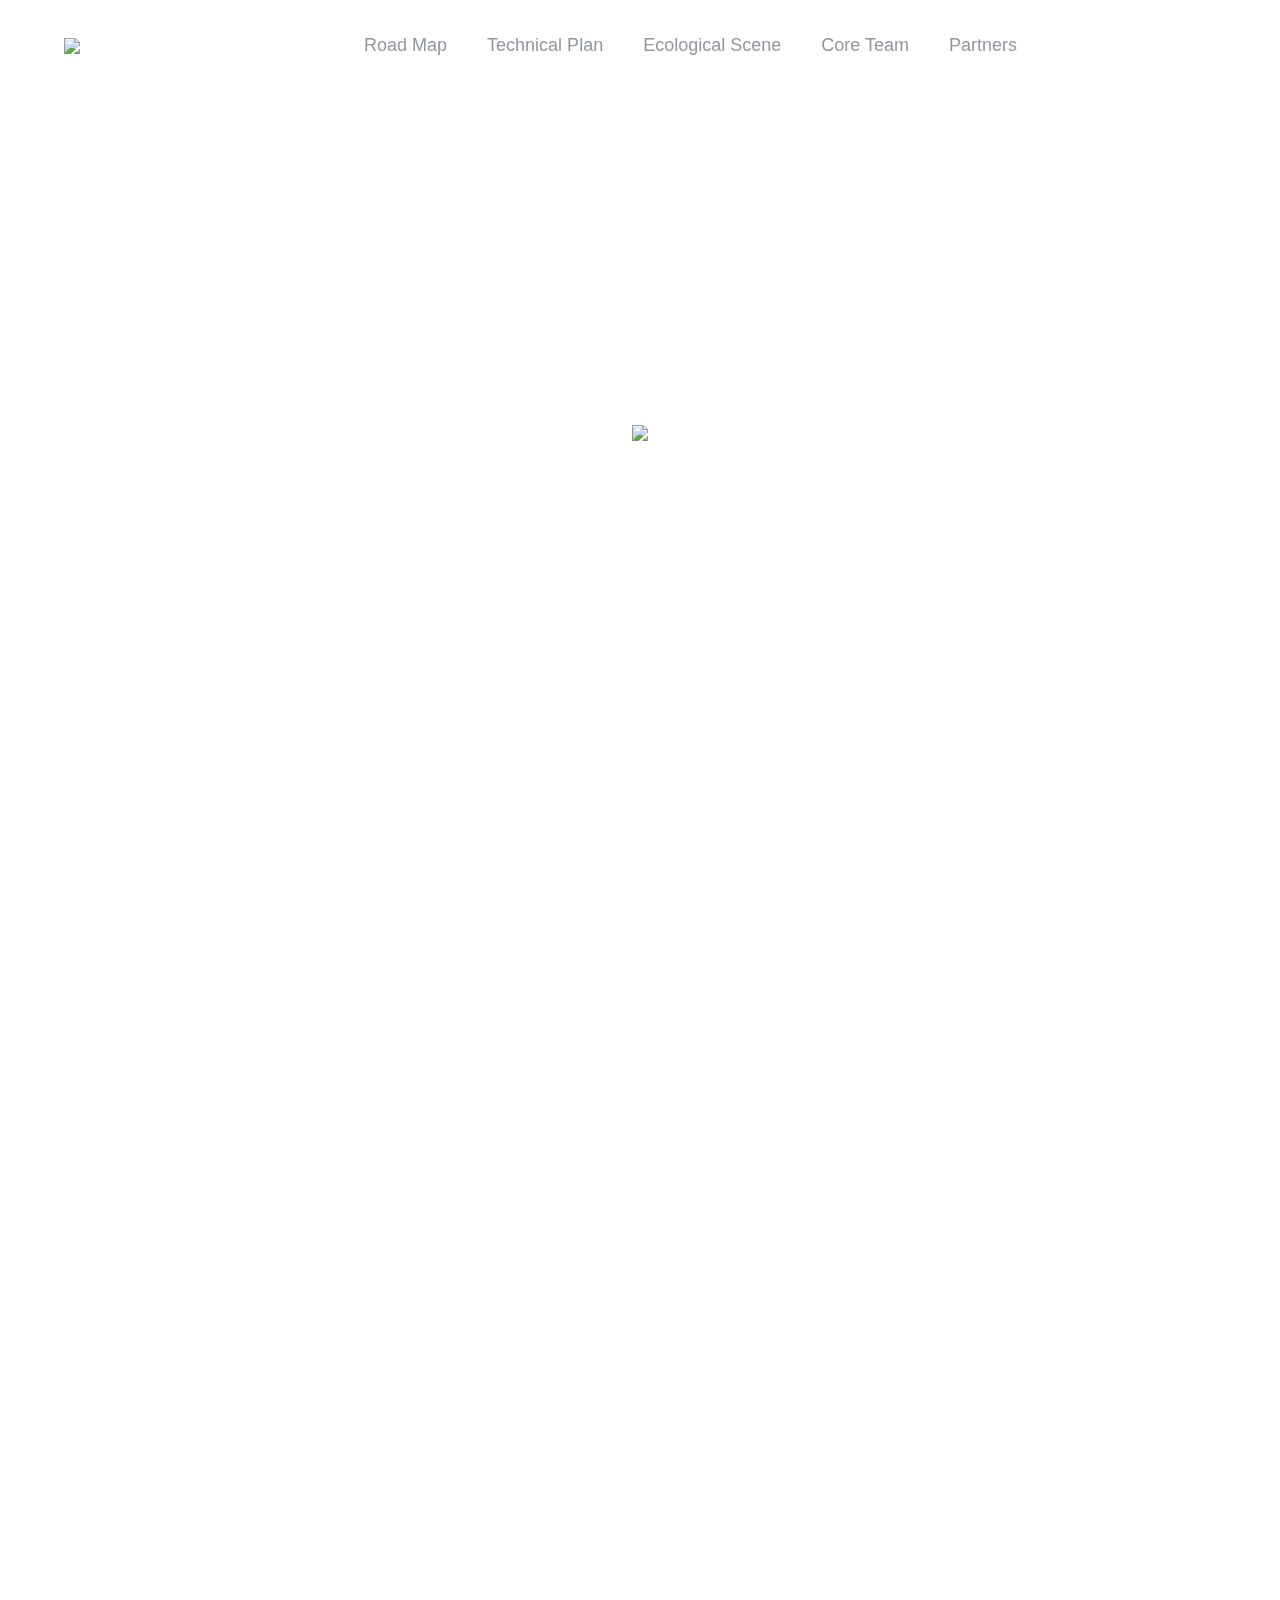
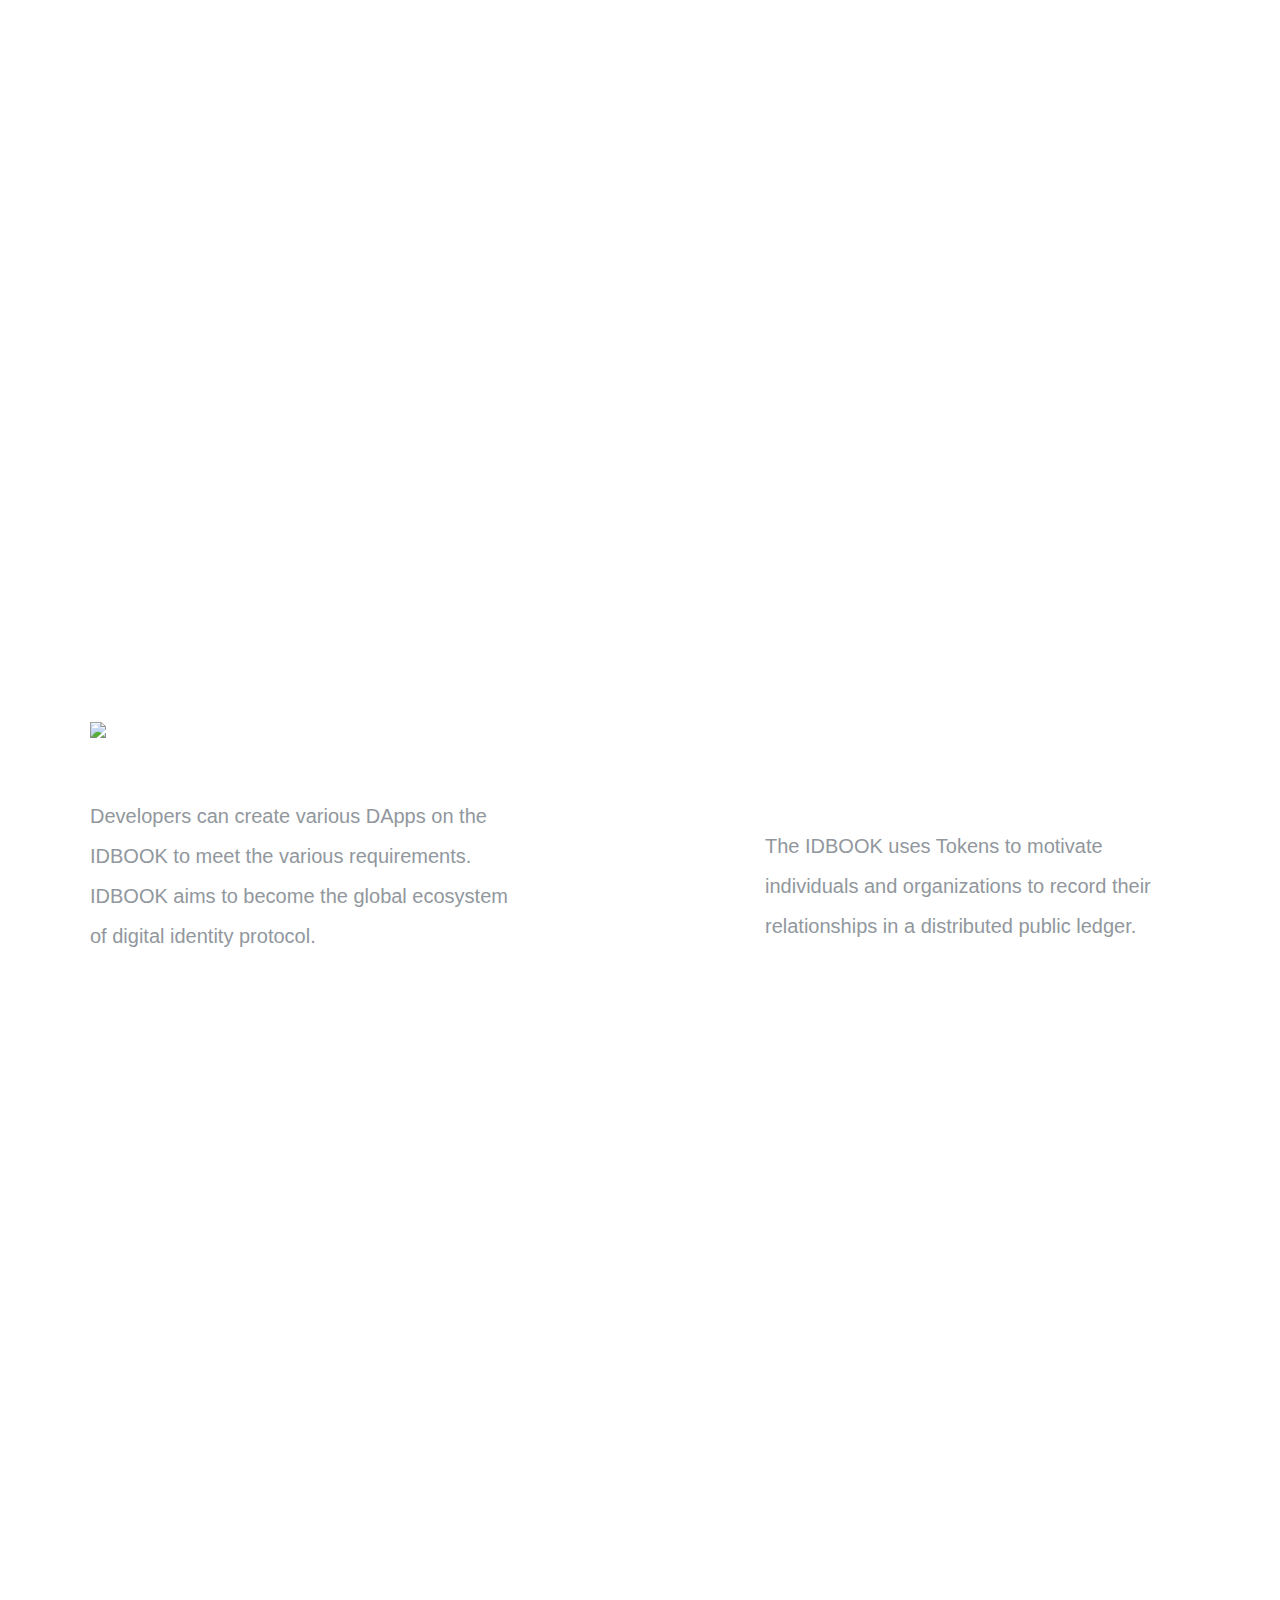
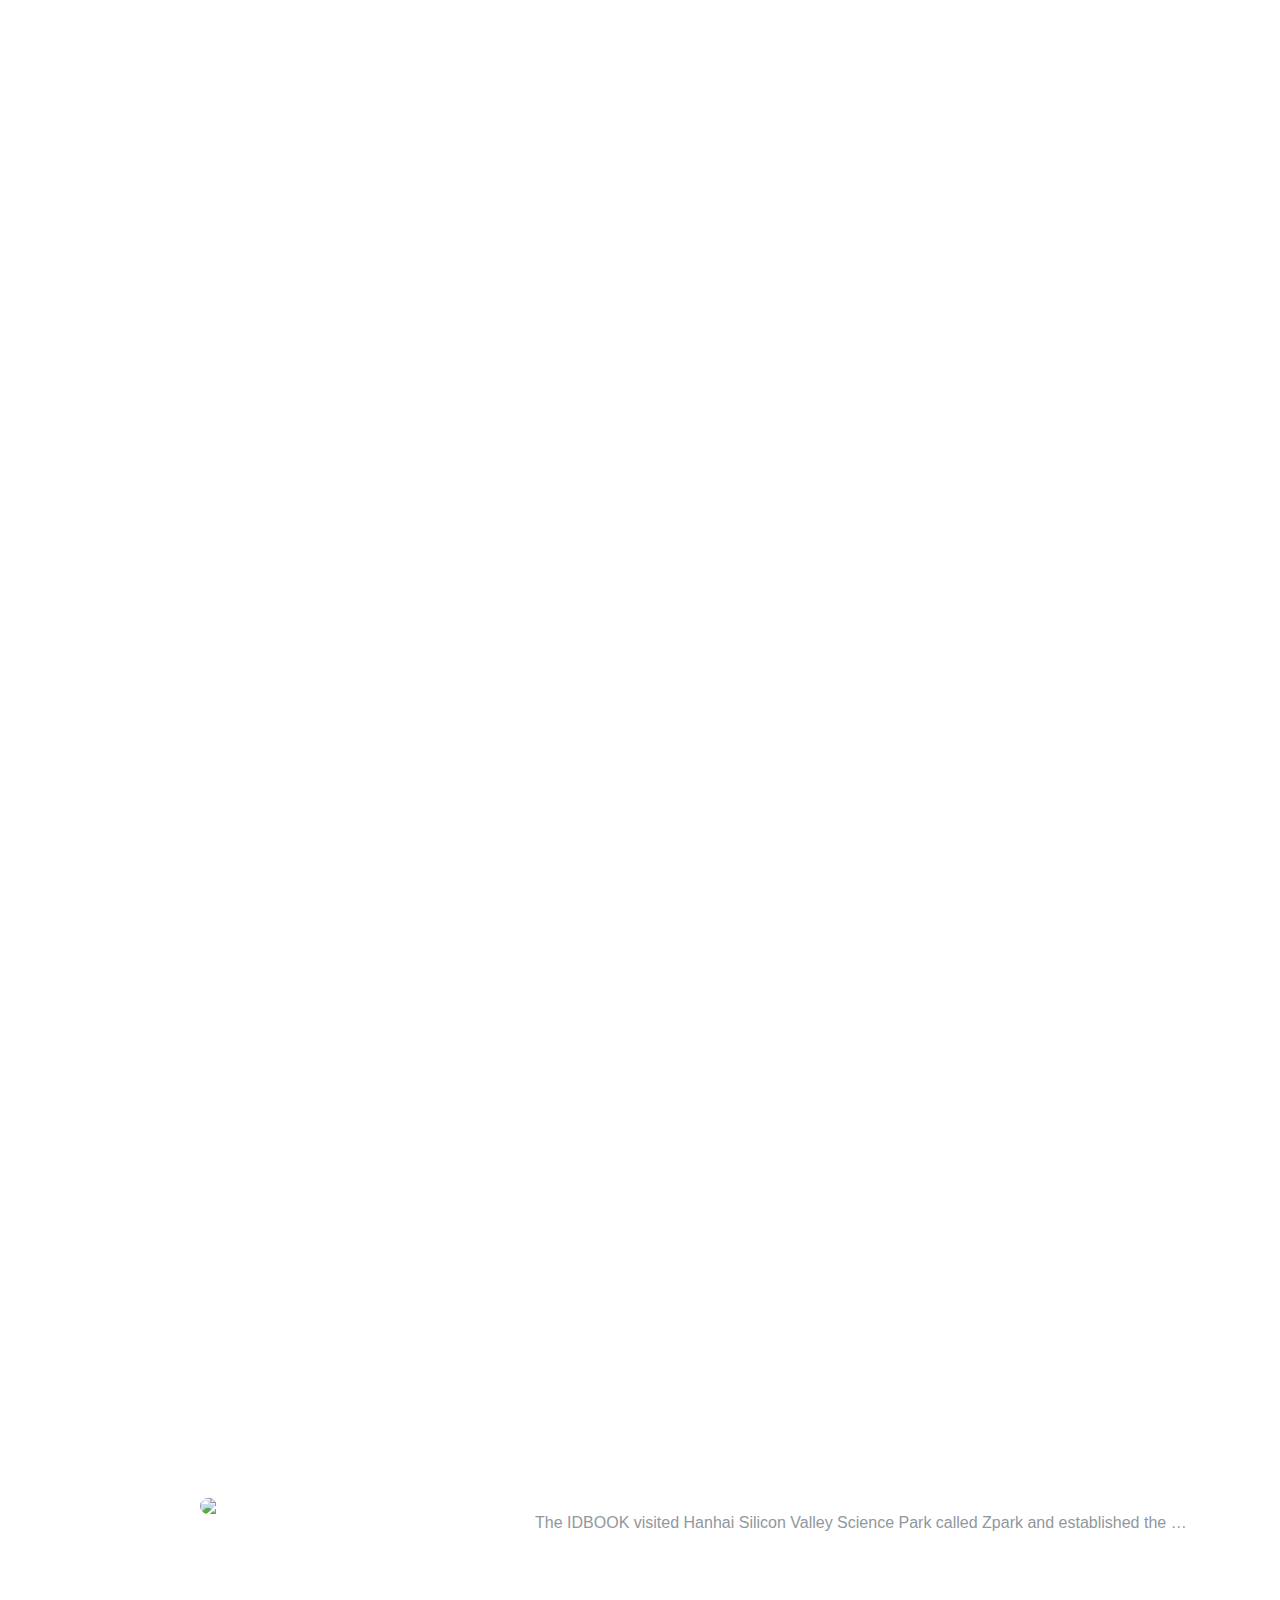
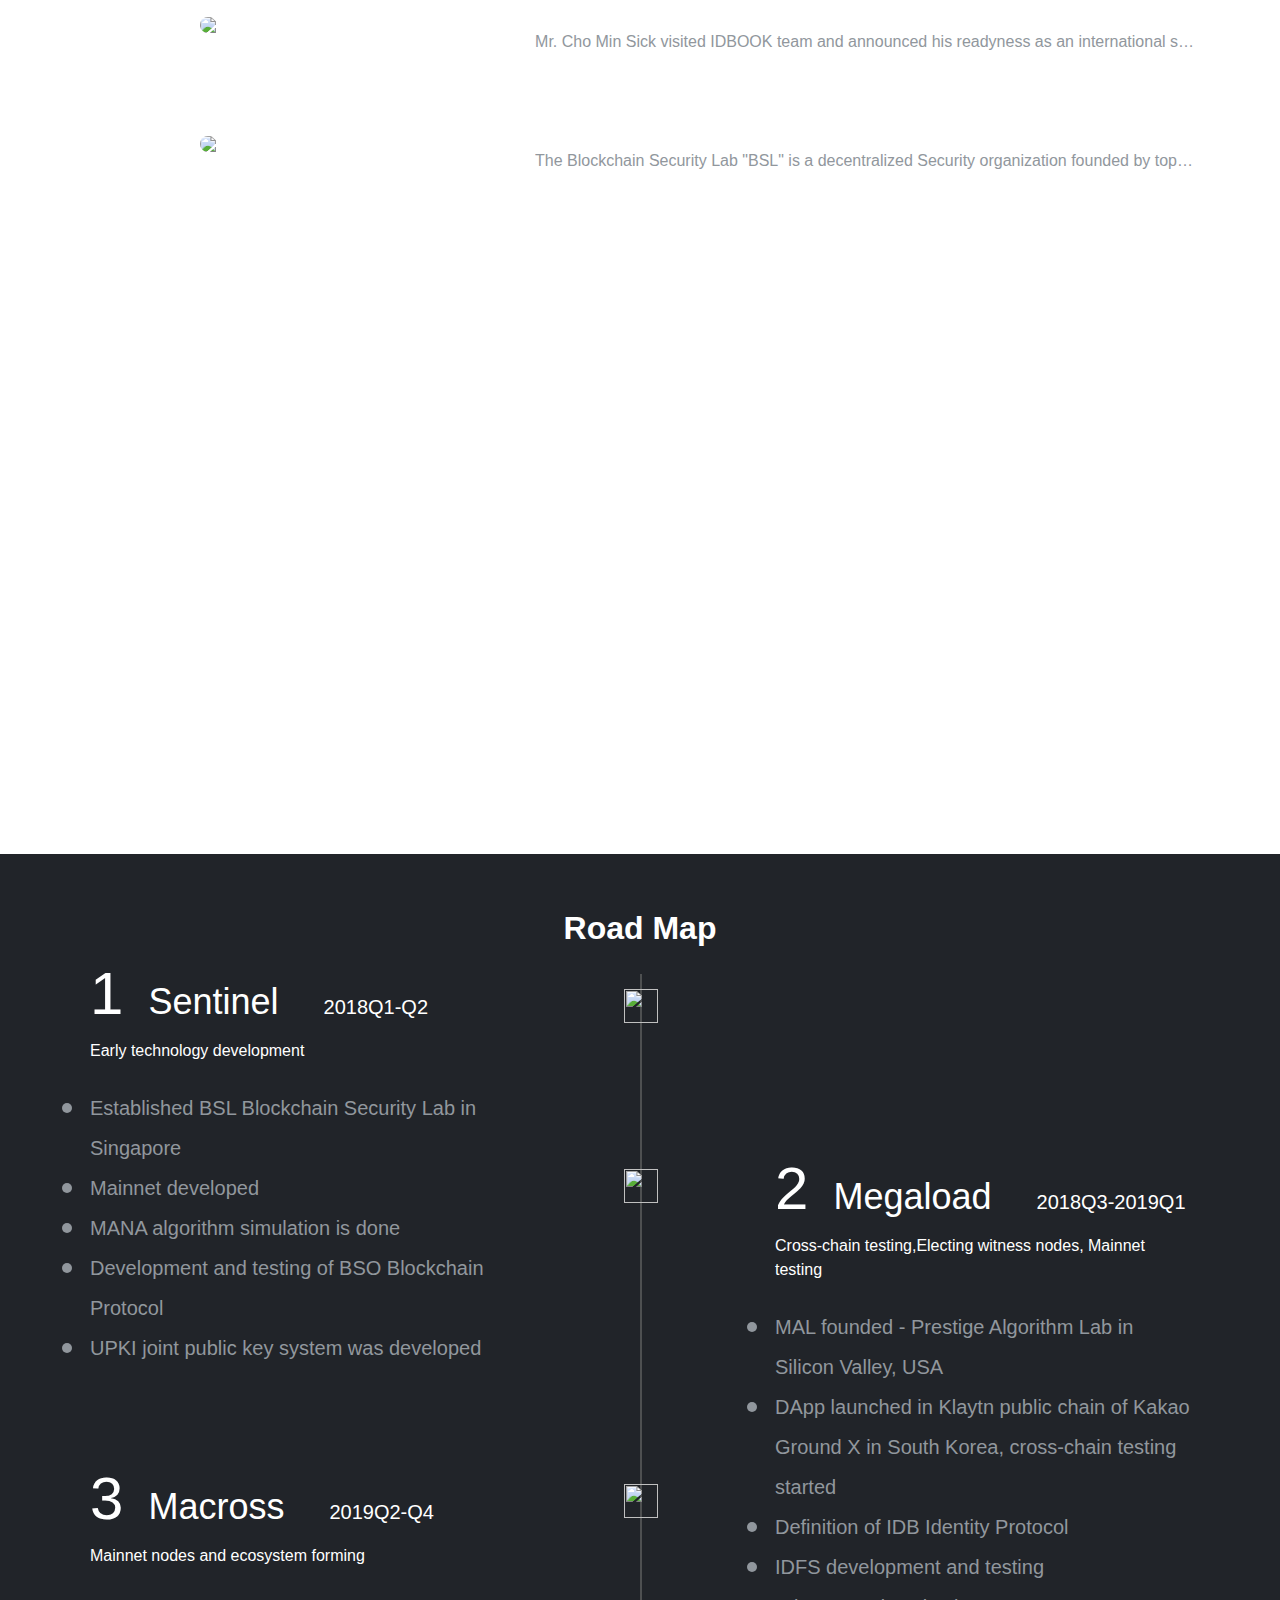
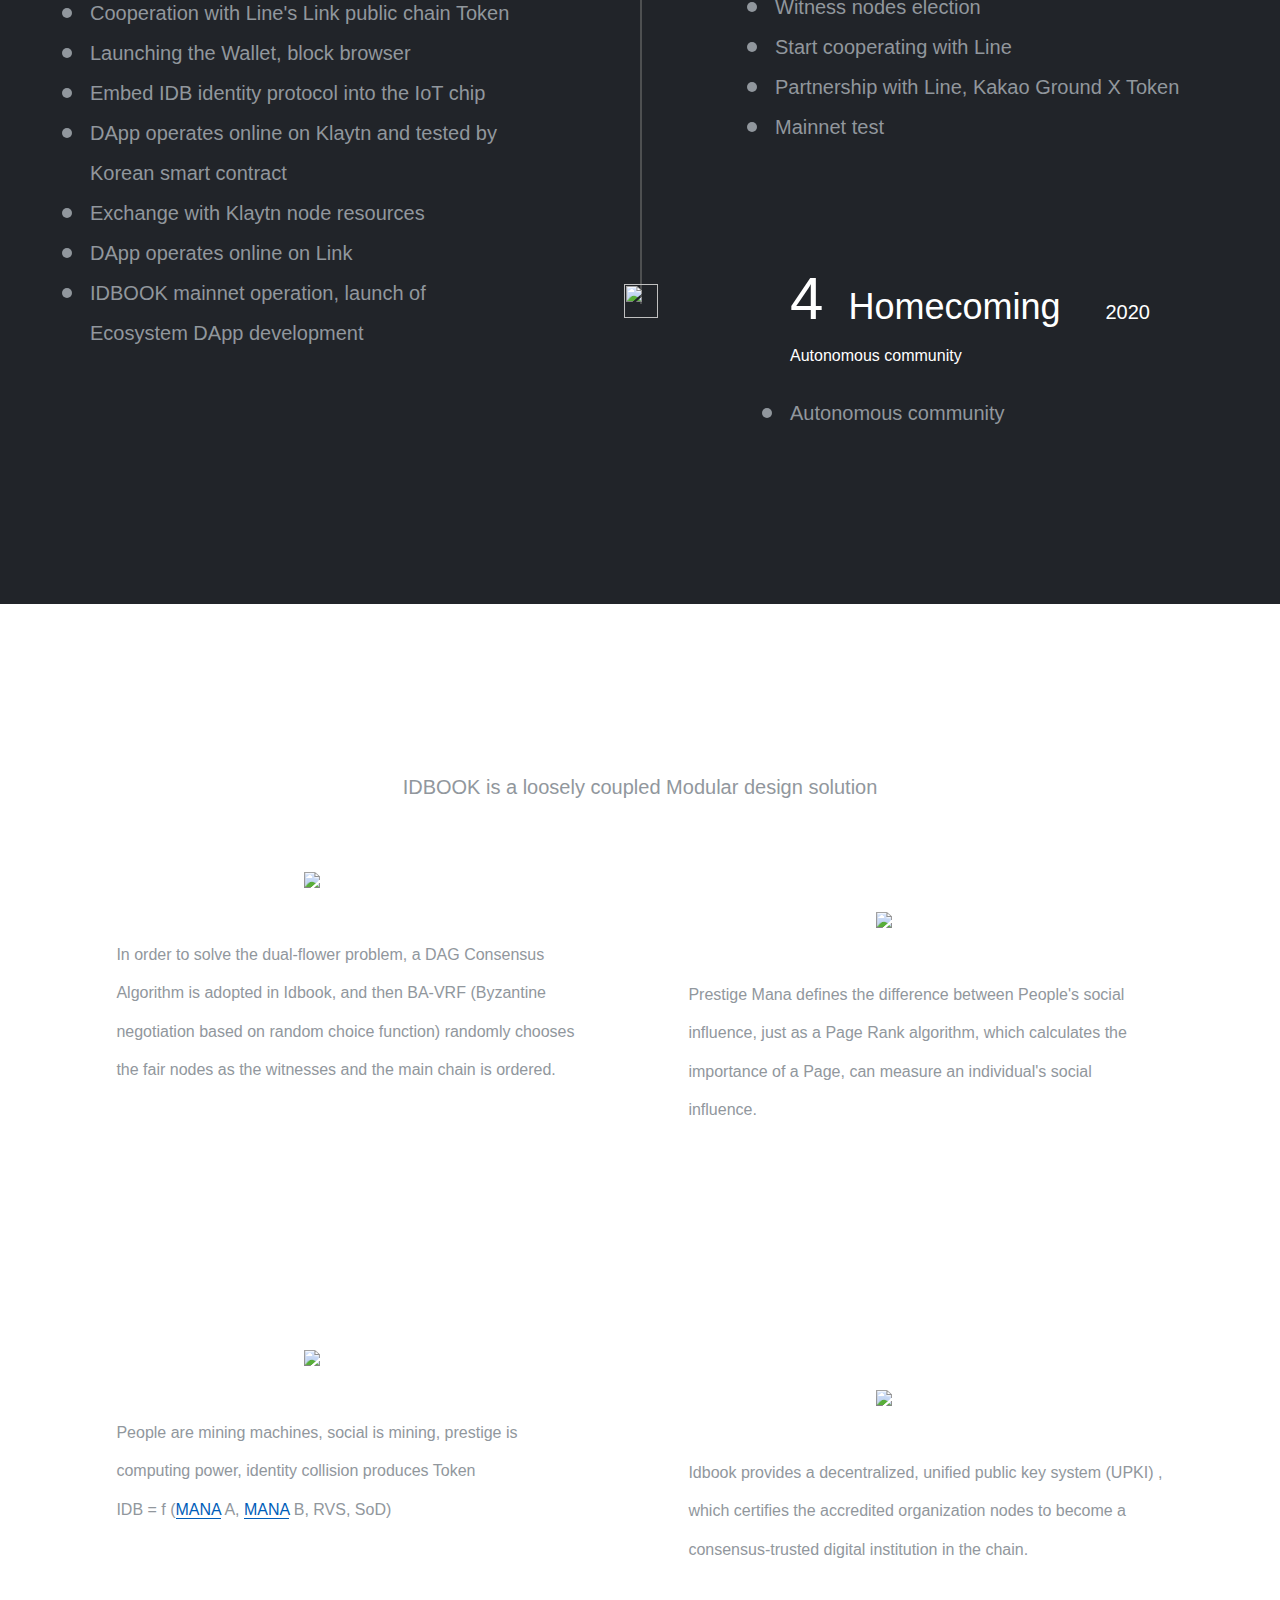
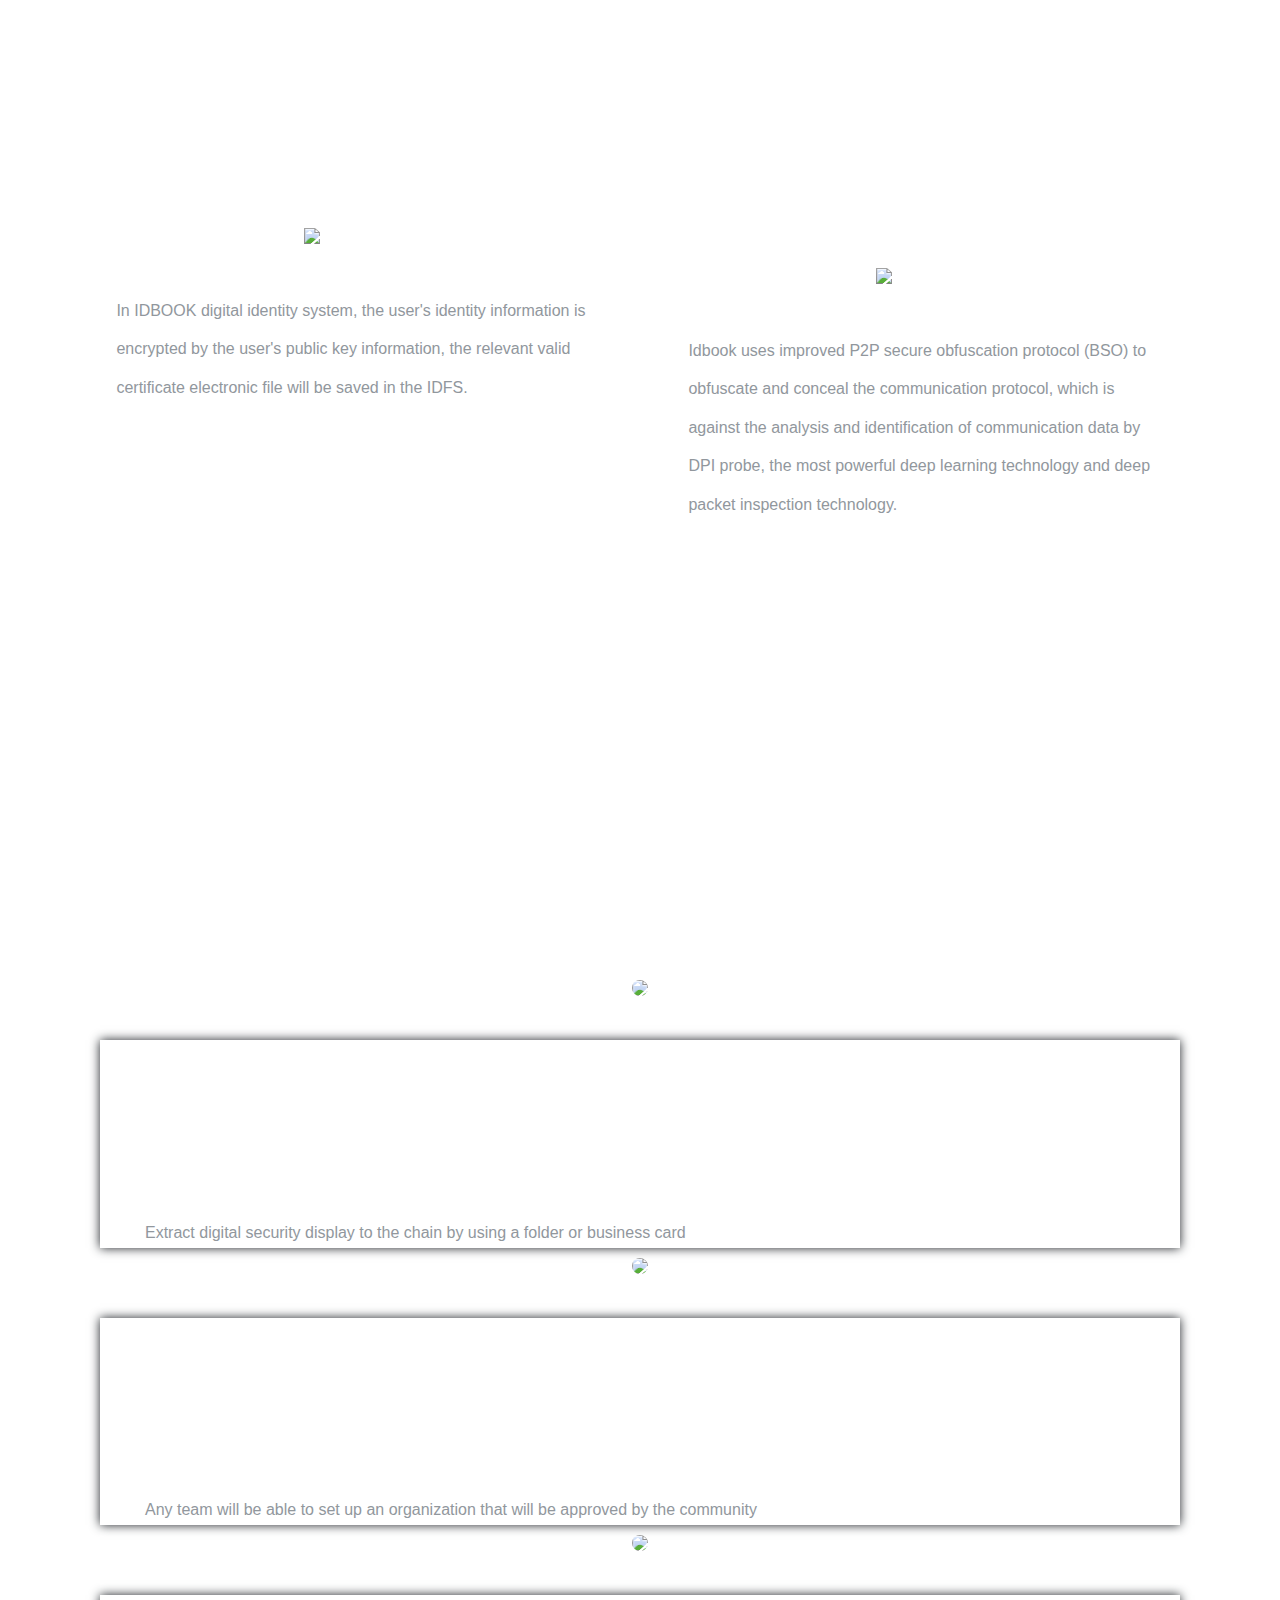
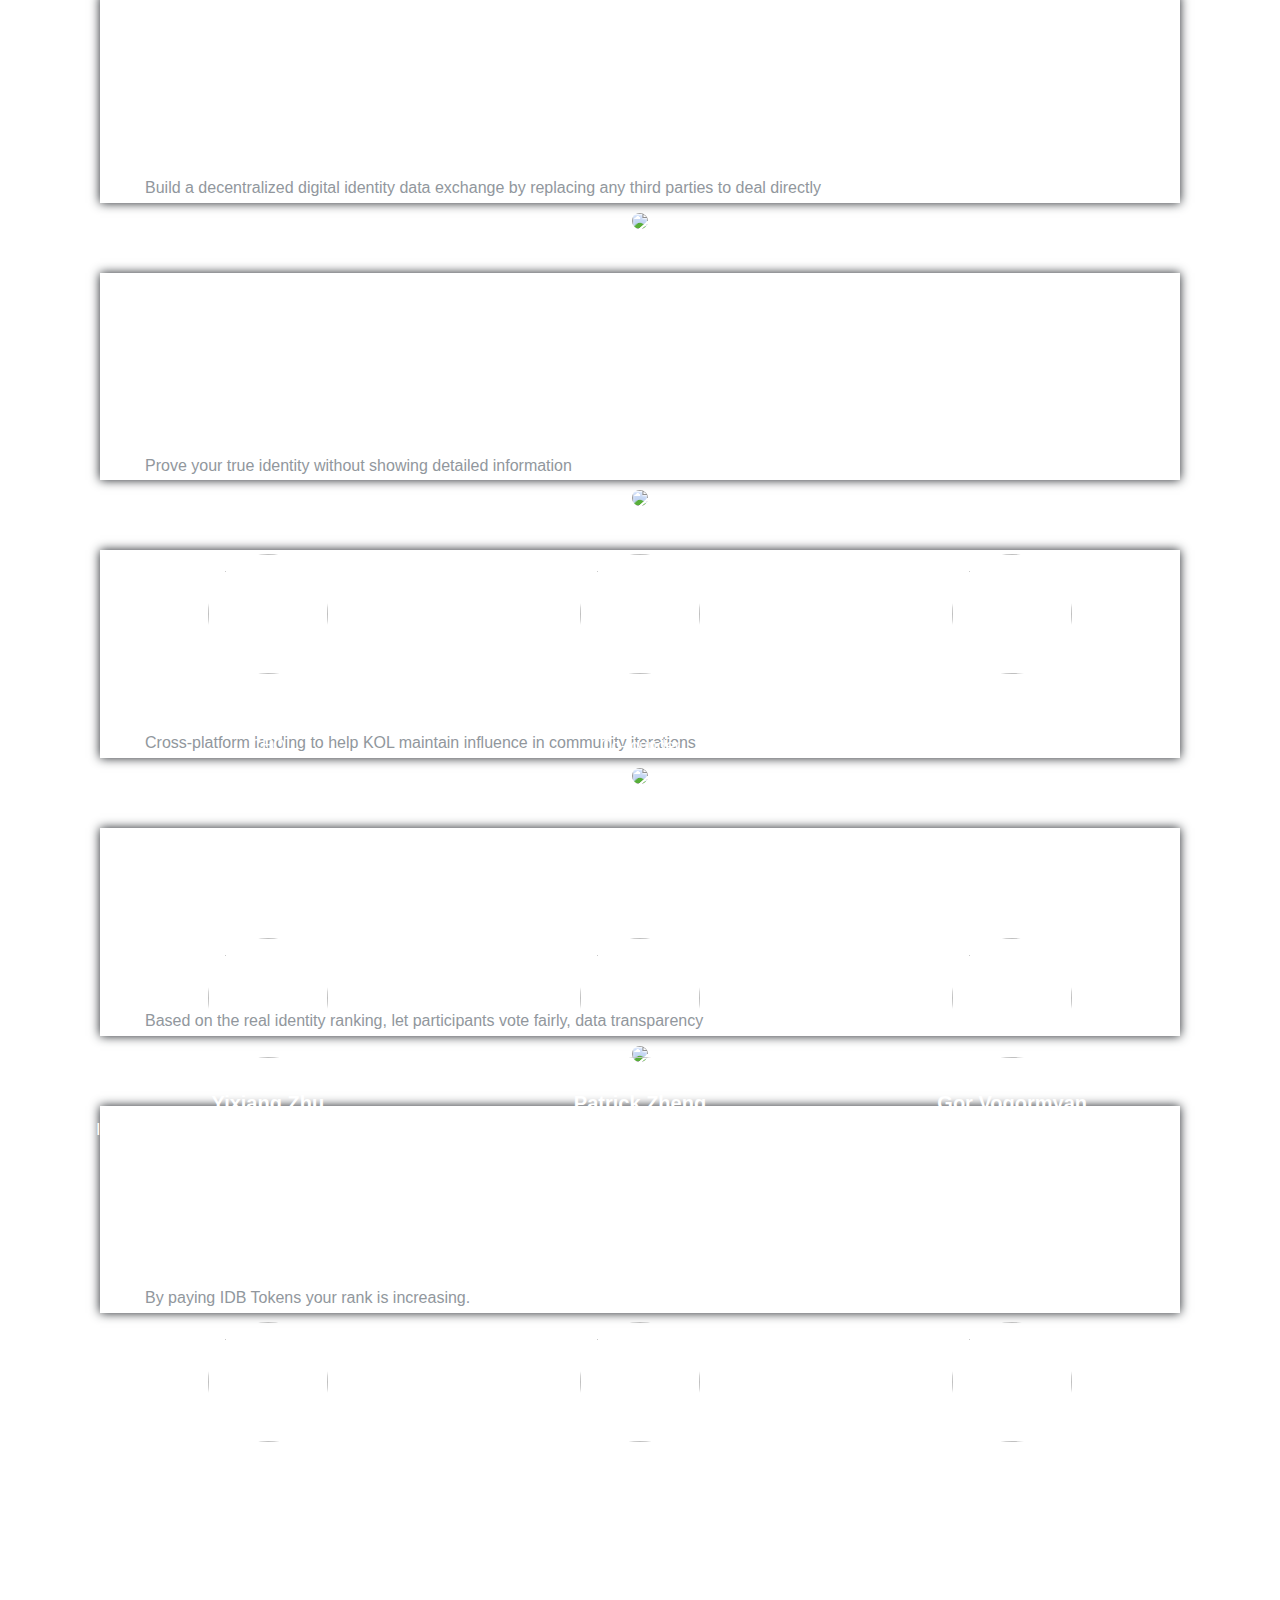
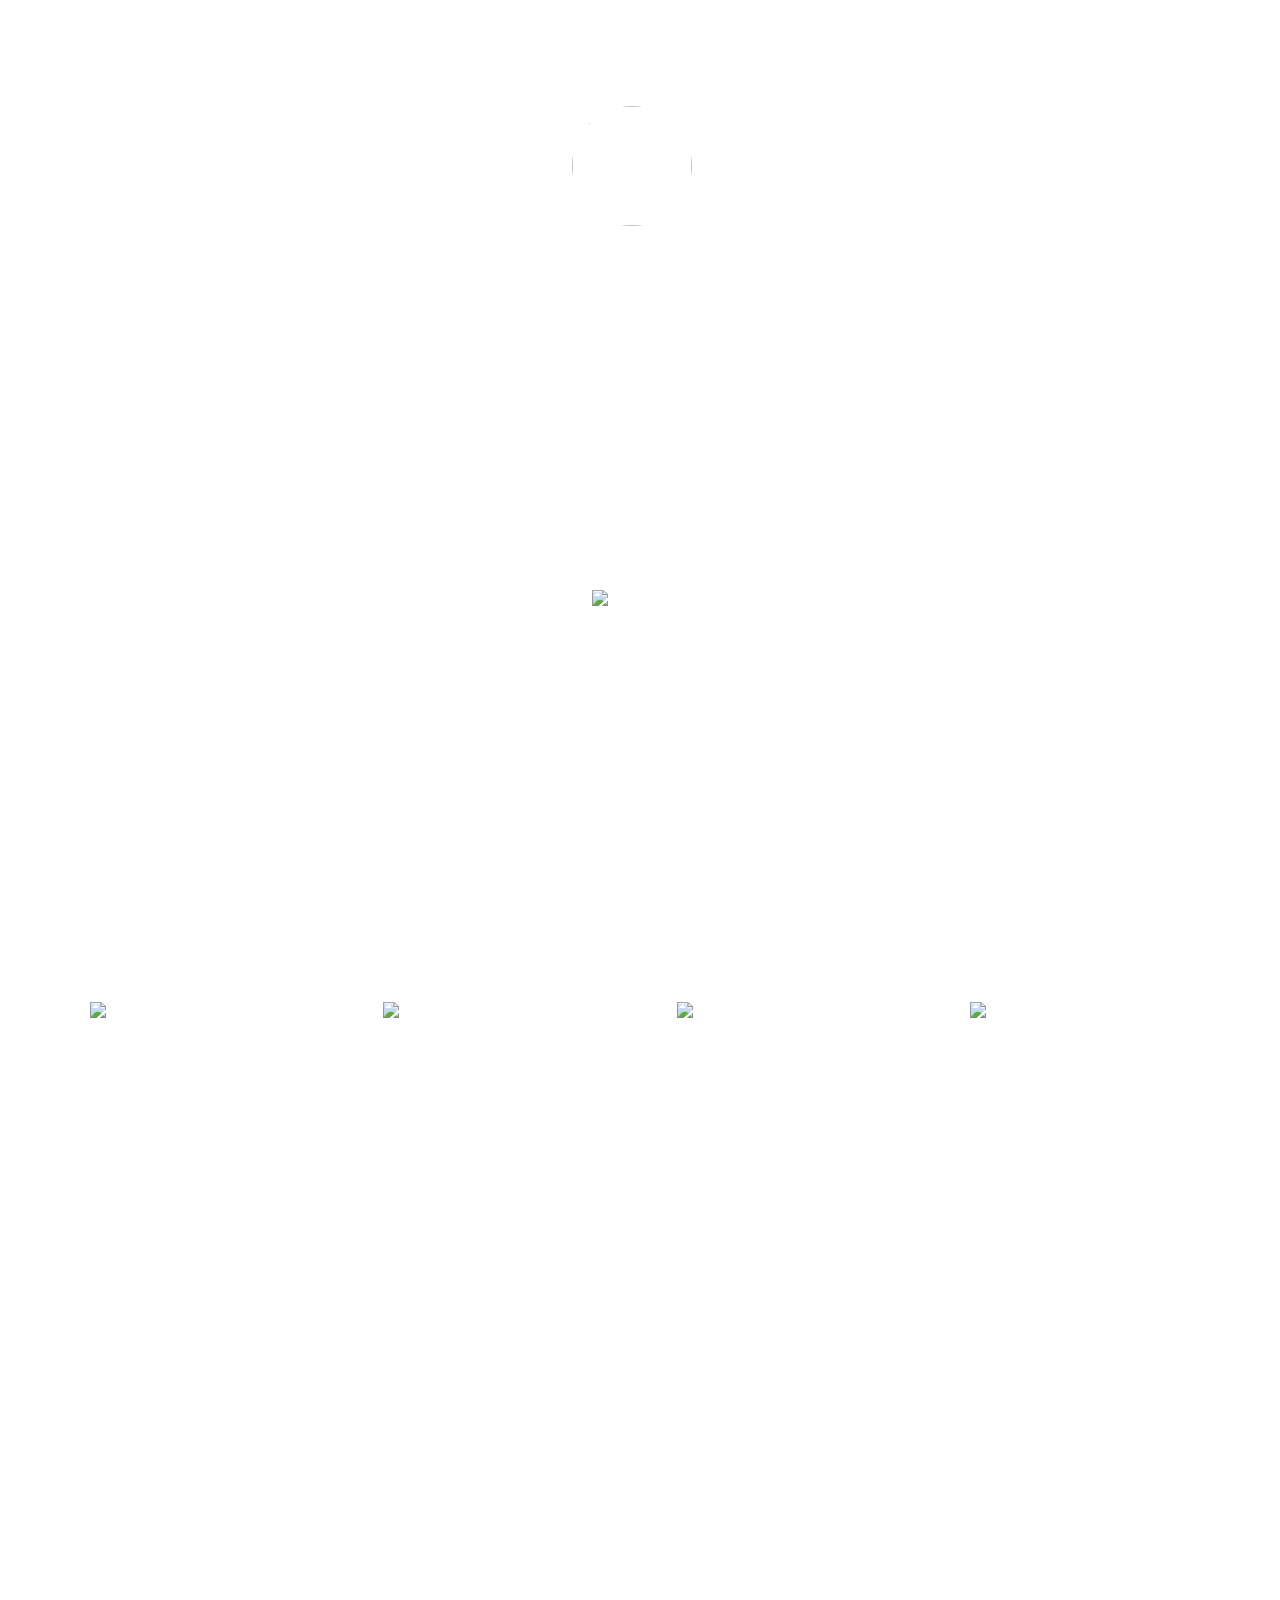
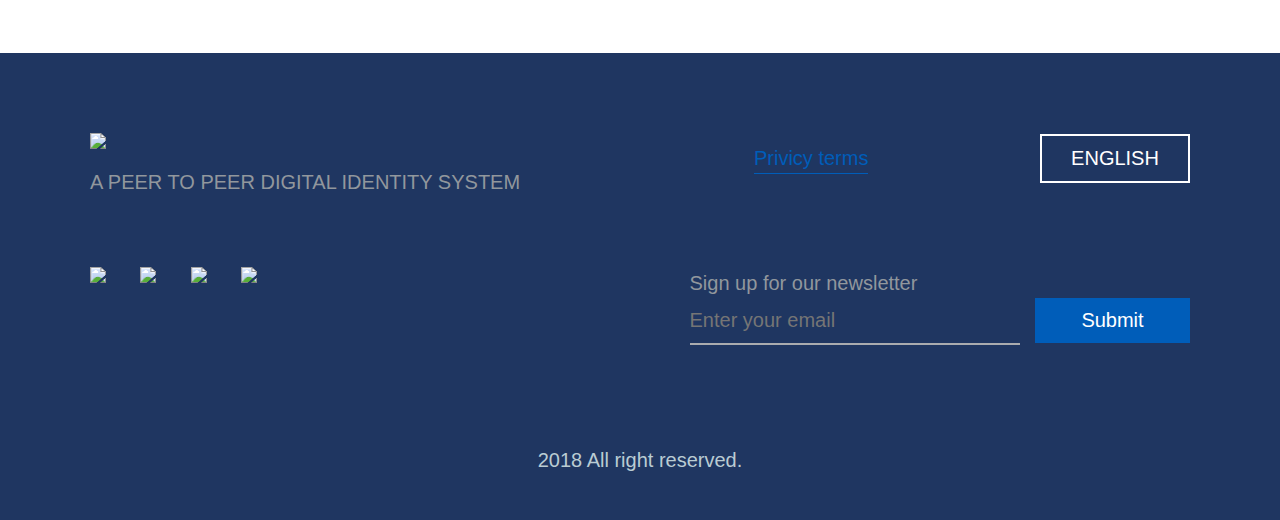
==== PC/index.html @ 4f600a09 "新版中文" ====
<!DOCTYPE html>
<html>
  <head>
    <meta http-equiv="Content-Type" content="text/html; charset=UTF-8" />
    <meta http-equiv="X-UA-Compatible" content="IE=Edge,Chrome=1" />
    <!-- QQ强制竖屏 -->
    <meta name="format-detection" content="telphone=no" />
    <meta name="format-detection" content="email=no" />
    <meta http-equiv="Expires" content="0" />
    <meta http-equiv="Pragma" content="no-cache" />
    <meta http-equiv="Cache-control" content="no-cache" />
    <meta http-equiv="Cache" content="no-cache" />
    <title>IDBOOK</title>
    <link rel="stylesheet" type="text/css" href="./css/swiper.css">
    <link rel="stylesheet" type="text/css" href="./css/animate.css">
    <link rel="stylesheet" type="text/css" href="./css/main.css">
  </head>
<body>
    <header class="header clearfix">
        <h1 class="logo">
            <img src="./img/header/logo.png">
        </h1>
        <nav class="nav">
            <ul>
                <li class="active"><a href="javascript:;" data-page="page2">IDBOOK</a></li>
                <li><a href="javascript:;" data-page="page6"><span class="English">Road Map</span><span class="Chinese">路线图</span></a></li>
                <li><a href="javascript:;" data-page="page7"><span class="English">Technical Plan</span><span class="Chinese">技术方案</span></a></li>
                <li><a href="javascript:;" data-page="page8"><span class="English">Ecological Scene</span><span class="Chinese">生态场景</span></a></li>
                <li><a href="javascript:;" data-page="page9"><span class="English">Core Team</span><span class="Chinese">核心团队</span></a></li>
                <li><a href="javascript:;" data-page="page10"><span class="English">Partners</span><span class="Chinese">合作伙伴</span></a></li>
            </ul>
        </nav>
        <a href="javascript:;" class="sign"><span class="English">language</span><span class="Chinese">语言</span><i class="sign-icon"></i></a>
    </header>

    <article class="article">
        <section class="page1">
            <div class="container">
                <div class="content">
                    <h3 class="tt">
                        <img src="./img/page1/tt.png">
                    </h3>
                    <p class="desc"><span class="English">A Peer-to-Peer Digital Identity System</span><span class="Chinese">一个点对点的数字身份系统</span></p>
                    <div class="btn-box">
                        <a href=""><span class="English">White Paper</span><span class="Chinese">白皮书</span></a>
                        <a href="">Telegram</a>
                    </div>
                </div>
            </div>
        </section>
        <section class="page2" id="page2">
            <div class="container">
                <div class="content">
                    <p class="txt"><span class="English">“A global decentralized ledger of personal identity</span><span class="Chinese">一个全球范围内的分布式身份总账本</span></p>
                    <div class="play-btn play-anim js-anim" data-url="http://vedio.yunmfang.com/idbook.mp4"></div>
                </div>
            </div>
        </section>
        <section class="page3">
            <div class="container">
                <div class="content clearfix">
                    <div class="item">
                        <div class="item-img wow fadeIn">
                            <img src="./img/page3/article1.png">
                        </div>
                        <div class="info wow fadeIn">
                            <p><span class="English">Developers can create various DApps on the IDBOOK to meet the various requirements. IDBOOK aims to become the global ecosystem of digital identity protocol.</span><span class="Chinese">开发者可以在 IDBOOK 上创建各种 Dapp 来满足不同场景的使用需求。IDBOOK 致力于成为全球通用的基础数字身份协议。</span></p>
                        </div>
                    </div>
                    <div class="item wow fadeIn" data-wow-delay=".3s">
                        <div class="info">
                            <h3><span class="English">What is IDBOOK?</span><span class="Chinese">IDBOOK 是什么</span></h3>
                            <p><span class="English">The IDBOOK uses Tokens to motivate individuals and organizations to record  their relationships in a distributed public ledger. </span><span class="Chinese">IDBOOK 使用通证 Token 激励个人和组织，将个体与个体，以及个体与组织的关系，记录在分布式的公共账本上。</span></p>
                        </div>
                    </div>
                </div>
            </div>
        </section>
        <section class="page4">
            <div class="container">
                <div class="content">
                    <h3 class="tt"><span class="English">Use</span><span class="Chinese">愿景</span></h3>
                    <div class="list">
                        <div class="item item1" data-3194="opacity:0;transform:translateX(-100px);" data-3294="opacity:1;transform:translateX(0px);">
                            <p><span class="English">Users identity data will permanently be stored on IDBOOK.</span><span class="Chinese">身份记录永不磨灭</span></p>
                        </div>
                        <div class="item item2" data-3344="opacity:0;transform:translateX(-100px);" data-3444="opacity:1;transform:translateX(0px);">
                            <p><span class="English">Identity will be recorded by consensus.</span><span class="Chinese">身份共识上链</span></p>
                        </div>
                    </div>
                    <div class="list">
                        <div class="item item3" data-3374="opacity:0;transform:translateX(-100px);" data-3474="opacity:1;transform:translateX(0px);">
                            <p><span class="English">Supports Cross-border usage of identity data.</span><span class="Chinese">支持跨国使用</span></p>
                        </div>
                        <div class="item item4" data-3454="opacity:0;transform:translateX(-100px);" data-3554="opacity:1;transform:translateX(0px);">
                            <p><span class="English">Available for all businesses and services<br/>that require identities.</span><span class="Chinese">所有需要真实身份的服务都可以在链上直接搭建</span></p>
                        </div>
                    </div>
                </div>
            </div>
        </section>
        <section class="page5" id="page5">
            <div class="container">
                <div class="content">
                    <h3 class="tt"><span class="English">News</span><span class="Chinese">最新动态</span></h3>
                    <div class="news-list">
                        <div class="item">
                            <p class="time">
                                <span>9/</span>
                                <span class="day">30</span>
                            </p>
                            <div class="item-img">
                                <img src="./img/page5/new1.png">    
                            </div>
                            <div class="info" data-4000="opacity:0;transform:translateX(100px);" data-4250="opacity:1;transform:translateX(0px);">
                                 <h3><span class="English">IDBOOK OPENS PRESTIGE ALGORITHM LAB IN SILICON VALLEY</span><span class="Chinese">在硅谷开设威望算法实验室</span></h3>
                                 <p><span class="English">The IDBOOK visited Hanhai Silicon Valley Science Park called Zpark and established the MAL Lab, the prestigious Algorithm Lab. Mal Lab will be an important part of the IDBOOK open source community and will be responsible for researching and testing of IDBOOK Prestige Algorithms.
								 </span><span class="Chinese">IDBOOK 团队进驻瀚海硅谷科技园 ZPark ，同时宣布成立威望算法实验室 MAL（MANA Algorithm Lab）。MAL 实验室将成为 IDBOOK 开源社区的重要组成部分，承担 IDBOOK 威望算法的研发测试工作。</span></p>
                            </div>
                        </div>
                        <div class="item">
                            <p class="time">
                                <span>7/</span>
                                <span class="day">10</span>
                            </p>
                            <div class="item-img">
                                <img src="./img/page5/new2.png">    
                            </div>
                            <div class="info" data-4258="opacity:0;transform:translateX(100px);" data-4358="opacity:1;transform:translateX(0px);">
                                 <h3><span class="English">Mr. Cho from Kakao Talk (Korea) became an Angel investor and strategic advisor of IDBOOK</span><span class="Chinese">韩国 Kakao 天使投资人出任 IDBOOK 战略顾问</span></h3>
                                 <p><span class="English">Mr. Cho Min Sick visited IDBOOK team and announced his readyness as an international strategic advisor to support in establishing IDBOOK nodes in Japan and Korea. Cho Min Sick is an angel investor in Kakao, Korea KPMG Co-founder. He is currently a Chairman of Kakao's Board of Supervisors. He is also an Advisor to Korean Innovation and Growth Division of the Ministry of Planning and Finance and is responsible for the Korean government's blockchain policy advisory.
								 </span><span class="Chinese">Cho Min Sick 先生到访 IDBOOK 团队，宣布出任国际战略顾问，助益 IDBOOK 日本、韩国节点的建设。Cho Min Sick 是 Kakao 天使投资人，韩国 KPMG Co-founder。现任 Kakao 社外理事和监事会主席，韩国企划财政部革新成长本部顾问委员，负责韩国政府的区块链政策咨询。</span></p>
                            </div>
                        </div>
                        <div class="item">
                            <p class="time">
                                <span>4/</span>
                                <span class="day">19</span>
                            </p>
                            <div class="item-img">
                                <img src="./img/page5/new3.png">    
                            </div>
                            <div class="info" data-4348="opacity:0;transform:translateX(100px);" data-4448="opacity:1;transform:translateX(0px);">
                                 <h3><span class="English">The BSL (Blockchain Security Lab) was established in Singapore</span><span class="Chinese">区块链安全实验室在新加坡成立</span></h3>
                                 <p><span class="English">The Blockchain Security Lab "BSL" is a decentralized Security organization founded by top hackers, cryptographers, software architects, communication engineers and economists. Members are from Singapore, The United States, Canada, Mainland China, Hong Kong, Russia and the United Kingdom. They do not work for any state institutions, Bank exchanges or hedge funds, or other third parties.
								 </span><span class="Chinese">Blockchain Security Lab “BSL” 是由一流的黑客，密码学专家，软件架构师，通讯工程师和经济学家建立的去中心化安全机构，成员来自新加坡、美国、加拿大、中国大陆、香港、俄罗斯和英国，不服务于任何国家机构、银行交易所或对冲基金，或其它第三方主体。</span></p>
                            </div>
                        </div>
                    </div>
                </div>
            </div>
        </section>
        <section class="page6" id="page6">
            <div class="container">
				<img src="./img/page6/spot.png" class="spot1">
				<img src="./img/page6/spot.png" class="spot2">
				<img src="./img/page6/spot.png" class="spot3">
				<img src="./img/page6/spot.png" class="spot4">
                <h3 class="tt" data-5637="transform:translateY(0px)" data-6350="transform:translateY(920px)"><span class="English">Road Map</span><span class="Chinese">路线图</span></h3>
                <div class="road-itme1 list">
                    <h3>
                        <span class="num">1</span>
                        <span class="txt">Sentinel</span>
                        <span class="time">2018Q1-Q2</span>
                    </h3>
                    <h5><span class="English">Early technology development</span><span class="Chinese">早期技术开发</span></h5>
                    <ul>
                        <li><span class="English">Established BSL Blockchain Security Lab in Singapore</span><span class="Chinese">在新加坡成立 BSL 区块链安全实验室</span></li>
                        <li><span class="English">Mainnet developed</span><span class="Chinese">启动主网开发</span></li>
                        <li><span class="English">MANA algorithm simulation is done</span><span class="Chinese">MANA 算法建模</span></li>
                        <li><span class="English">Development and testing of BSO Blockchain Protocol</span><span class="Chinese">BSO 协议开发和测试</span></li>
                        <li><span class="English">UPKI joint public key system was developed</span><span class="Chinese">UPKI 联合公钥体系开发</span></li>
                    </ul>
                </div>
                <div class="road-itme2 list">
                    <h3>
                        <span class="num">2</span>
                        <span class="txt">Megaload</span>
                        <span class="time">2018Q3-2019Q1</span>
                    </h3>
                    <h5><span class="English">Cross-chain testing,Electing witness nodes, Mainnet testing</span><span class="Chinese">跨链测试，启动见证节点，主网测试</span></h5>
                    <ul>
                        <li><span class="English">MAL founded - Prestige Algorithm Lab in Silicon Valley, USA</span><span class="Chinese">在美国硅谷成立 MAL 威望算法实验室</span></li>
                        <li><span class="English">DApp launched in Klaytn public chain of Kakao Ground X in South Korea, cross-chain testing started</span><span class="Chinese">在韩国 Kakao Ground X 的 Klaytn 公链移植 DApp，开始跨链测试</span></li>
                        <li><span class="English">Definition of IDB Identity Protocol</span><span class="Chinese">定义 IDB 身份协议</span></li>
                        <li><span class="English">IDFS development and testing</span><span class="Chinese">IDFS 开发和测试</span></li>
                        <li><span class="English">Witness nodes election</span><span class="Chinese">启动见证节点</span></li>
                        <li><span class="English">Start cooperating with Line</span><span class="Chinese">启动与 Line 的对接</span></li>
                        <li><span class="English">Partnership with Line, Kakao Ground X Token</span><span class="Chinese">跟 Kakao Ground X 互换 Token</span></li>
                        <li><span class="English">Mainnet test </span><span class="Chinese">主网测试</span></li>
                    </ul>
                </div>
                <div class="road-itme3 list">
                    <h3>
                        <span class="num">3</span>
                        <span class="txt">Macross</span>
                        <span class="time">2019Q2-Q4</span>
                    </h3>
                    <h5><span class="English">Mainnet nodes and ecosystem forming</span><span class="Chinese">主网节点规模成型，生态启动</span></h5>
                    <ul>
                        <li><span class="English">Cooperation with Line's Link public chain Token</span><span class="Chinese">跟 Line 的 Link 公链互换 Token</span></li>
                        <li><span class="English">Launching the Wallet, block browser </span><span class="Chinese">公布钱包、区块浏览器</span></li>
                        <li><span class="English">Embed IDB identity protocol into the IoT chip</span><span class="Chinese">往物联网芯片植入 IDB 身份协议</span></li>
                        <li><span class="English">DApp operates online on Klaytn and tested by Korean smart contract </span><span class="Chinese">DApp 在 Klaytn 上线运行，通过韩国智能合约检测</span></li>
                        <li><span class="English">Exchange with Klaytn node resources</span><span class="Chinese">与 Klaytn 节点资源互换</span></li>
                        <li><span class="English">DApp operates online on Link</span><span class="Chinese">DApp 在 Link 上线运行</span></li>
                        <li><span class="English">IDBOOK mainnet operation, launch of Ecosystem DApp development</span><span class="Chinese">IDBOOK 主网运行，启动生态 DApp 开发</span></li>
                    </ul>
                </div>
                <div class="road-itme4 list">
                    <h3>
                        <span class="num">4</span>
                        <span class="txt">Homecoming</span>
                        <span class="time">2020</span>
                    </h3>
                    <h5><span class="English">Autonomous community</span><span class="Chinese">社区自治</span></h5>
                    <ul>
                        <li><span class="English">Autonomous community</span><span class="Chinese">社区实现基本自治</span></li>
                    </ul>
                </div>
            </div>
        </section>
        <section class="page7" id="page7">
            <div class="container">
                <h3><span class="English">Technical Solution</span><span class="Chinese">技术方案</span></h3>
                <h5><span class="English">IDBOOK is a loosely coupled Modular design solution</span><span class="Chinese">IDBOOK 采用松耦合的模块化设计方案</span></h5>
                <div class="list clearfix">
                    <div class="item">
                        <div class="item-icon">
                            <img src="./img/page7/list1.png">
                            <img src="./img/page7/list1_in.png" class="hover-img">
                        </div>
                        <p class="item-tt"><span class="English">DAG + VB-RF</span><span class="Chinese">DAG + VB-RF 双层共识机制</span></p>
                        <div class="desc"><span class="English">In order to solve the dual-flower problem, a DAG Consensus Algorithm is adopted in Idbook, and then BA-VRF (Byzantine negotiation based on random choice function) randomly chooses the fair nodes as the witnesses and the main chain is ordered.
						</span><span class="Chinese">IDBOOK 采用 DAG 共识算法，再通过 BA-VRF (基于随机选择函数的拜占庭协商）随机选择公正节点作为见证人，主链定序，从而解决双花问题。</span></div>
                    </div>
                    <div class="item">
                        <div class="item-icon">
                            <img src="./img/page7/list2.png">
                            <img src="./img/page7/list2_in.png" class="hover-img">
                        </div>
                        <p class="item-tt"><span class="English">Prestige Algorithms</span><span class="Chinese">威望算法</span></p>
                        <div class="desc"><span class="English">Prestige Mana defines the difference between People's social influence, just as a Page Rank algorithm, which calculates the importance of a Page, can measure an individual's social influence.
						</span><span class="Chinese">威望 MANA 定义人与人之间社会影响力的差异，就像计算网页重要性权重的 Page Rank 算法一样，将能度量出一个人的社会影响力。</span></div>
                    </div>
                    <div class="item">
                        <div class="item-icon">
                            <img src="./img/page7/list3.png">
                            <img src="./img/page7/list3_in.png" class="hover-img">
                        </div>
                        <p class="item-tt"><span class="English">The Token release mechanism</span><span class="Chinese">Token 释放机制</span></p>
                        <div class="desc">
                            <p><span class="English">People are mining machines, social is mining, prestige is computing power, identity collision produces Token</span><span class="Chinese">人即矿机，社交即挖矿，威望即算力， 身份碰撞产生 Token</span></p>
                            <p>IDB = f (<span class="show-tag tes">MANA<i class="tag"></i></span> A, <span class="tes">MANA</span> B, RVS, SoD)</p>
                        </div>
                    </div>
                    <div class="item">
                        <div class="item-icon">
                            <img src="./img/page7/list4.png">
                            <img src="./img/page7/list4_in.png" class="hover-img">
                        </div>
                        <p class="item-tt"><span class="English">UPKI joint public key system</span><span class="Chinese">uPKI 联合公钥体系</span></p>
                        <div class="desc"><span class="English">Idbook provides a decentralized, unified public key system (UPKI) , which certifies the accredited organization nodes to become a consensus-trusted digital institution in the chain.
						</span><span class="Chinese">IDBOOK 提供一套去中心 化的联合公钥体系 (uPKI)，由其对具备认证资格的机构节点颁发证书，成为链上获得共识信任的数字机构。</span></div>
                    </div>
                    <div class="item">
                        <div class="item-icon">
                            <img src="./img/page7/list5.png">
                            <img src="./img/page7/list5_in.png" class="hover-img">
                        </div>
                        <p class="item-tt"><span class="English">IDFS Datastore</span><span class="Chinese">IDFS 数据存储</span></p>
                        <div class="desc"><span class="English">In IDBOOK digital identity system, the user's identity information is encrypted by the user's public key information, the relevant valid certificate electronic file will be saved in the IDFS.
						</span><span class="Chinese">在 IDBOOK 数字身份体系里，用户的身份信息被用户的公钥信息加密，相关的有效证明电子文件将被保存到 IDFS 中。</span></div>
                    </div>
                    <div class="item">
                        <div class="item-icon">
                            <img src="./img/page7/list6.png">
                            <img src="./img/page7/list6_in.png" class="hover-img">
                        </div>
                        <p class="item-tt"><span class="English">BSO Communication protocol</span><span class="Chinese">BSO 通讯协议</span></p>
                        <div class="desc"><span class="English">Idbook uses improved P2P secure obfuscation protocol (BSO) to obfuscate and conceal the communication protocol, which is against the analysis and identification of communication data by DPI probe, the most powerful deep learning technology and deep packet inspection technology.
						</span><span class="Chinese">IDBOOK 使用改良版 P2P 安全混淆通讯协议 BSO，将通信协议进行混淆和隐蔽， 足以对抗目前世界上最强大的深度学习技术和深度包检测技术 DPI 探针对通讯数据的分析和识别。</span></div>
                    </div>
                </div>
            </div>
        </section>
        <section class="page8" id="page8">
            <div class="container">
                <h3><span class="English">Ecological Scene</span><span class="Chinese">生态场景</span></h3>
                <div class="banner">
                    <div class="swiper-container" id="sceneBanner">
                        <div class="swiper-wrapper">
                            <div class="swiper-slide">
                                <div class="item-box">
                                    <div class="item-img">
                                        <img src="./img/page8/banner1.png">
                                    </div>
                                    <p class="item-tt"><span class="English">Digital ID / Blockchain Business Card</span><span class="Chinese">数字证件/区块链名片</span></p>
                                    <p class="desc"><span class="English">Extract digital security display to the chain by using a folder or business card</span><span class="Chinese">像使用一个证件夹或者名片一样，提取出链上数字身份安全展示</span></p>
                                </div>
                            </div>
                            <div class="swiper-slide">
                                <div class="item-box">
                                    <div class="item-img">
                                        <img src="./img/page8/banner2.png">
                                    </div>
                                    <p class="item-tt"><span class="English">Registration of Organizations</span><span class="Chinese">机构注册</span></p>
                                    <p class="desc"><span class="English">Any team will be able to set up an organization that will be approved by the community </span><span class="Chinese">任何团队将能设立一个快速被大众所信任的组织</span></p>
                                </div>
                            </div>
                            <div class="swiper-slide">
                                <div class="item-box">
                                    <div class="item-img">
                                        <img src="./img/page8/banner3.png">
                                    </div>
                                    <p class="item-tt"><span class="English">Identity browser</span><span class="Chinese">身份浏览器</span></p>
                                    <p class="desc"><span class="English">Build a decentralized digital identity data exchange by replacing any third parties to deal directly</span><span class="Chinese">搭建去中心化的数字身份数据交易所，去除中间环节直接交易</span></p>
                                </div>
                            </div>
                            <div class="swiper-slide">
                                <div class="item-box">
                                    <div class="item-img">
                                        <img src="./img/page8/banner4.png">
                                    </div>
                                    <p class="item-tt"><span class="English">Identity Verification</span><span class="Chinese">身份验证</span></p>
                                    <p class="desc"><span class="English">Prove your true identity without showing detailed information</span><span class="Chinese">在不展示详细信息的前提下，证明自己的真实身份</span></p>
                                </div>
                            </div>
                            <div class="swiper-slide">
                                <div class="item-box">
                                    <div class="item-img">
                                        <img src="./img/page8/banner5.png">
                                    </div>
                                    <p class="item-tt"><span class="English">Community influence</span><span class="Chinese">社区影响力</span></p>
                                    <p class="desc"><span class="English">Cross-platform landing to help KOL maintain influence in community iterations</span><span class="Chinese">跨平台登陆帮助 KOL 在社区迭代中保持影响力</span></p>
                                </div>
                            </div>
                            <div class="swiper-slide">
                                <div class="item-box">
                                    <div class="item-img">
                                        <img src="./img/page8/banner6.png">
                                    </div>
                                    <p class="item-tt"><span class="English">Voting ranking</span><span class="Chinese">投票排行</span></p>
                                    <p class="desc"><span class="English">Based on the real identity ranking, let participants vote fairly, data transparency</span><span class="Chinese">基于真实身份的排行榜，让参与者公平投票，数据透明</span></p>
                                </div>
                            </div>
                            <div class="swiper-slide">
                                <div class="item-box">
                                    <div class="item-img">
                                        <img src="./img/page8/banner7.png">
                                    </div>
                                    <p class="item-tt"><span class="English">Endorsement of Identity</span><span class="Chinese">身份背书</span></p>
                                    <p class="desc"><span class="English">By paying IDB Tokens your rank is increasing.</span><span class="Chinese">通过支付生态 Token 获得人脉价值提升</span></p>
                                </div>
                            </div>
                        </div>
                    </div>

                    <div class="controller">
                        <!-- 导航按钮 -->
                        <div class="swiper-button-prev1 swiper-button-prev"></div>
                        <!-- 分页器 -->
                        <div class="swiper-pagination1 swiper-pagination"></div>
                        <!-- 导航按钮 -->
                        <div class="swiper-button-next1 swiper-button-next"></div>
                    </div>

                </div>
            </div>
        </section>
        <section class="page9" id="page9">
            <div class="container">
                <h3><span class="English">Core Team</span><span class="Chinese">核心团队</span></h3>
                <div class="list clearfix">
                    <div class="item" title="点击头像查看详细信息" data-9789="transform:translateY(100px);opacity:0;" data-9889="transform:translateY(0px);opacity:1;">
                        <img src="./img/page9/headimg1.png" class="headimg">
                        <div class="item-tt">
                            <p><span class="English">Paul Ma</span><span class="Chinese">马松涛</span></p>
                            <strong>CEO</strong>
                        </div>
                        <div class="btn">
                            <a href="" class="in"></a>   
                            <a href="" class="github"></a> 
                        </div>
						<div class="page9-zz"><p></p></div>
                    </div>
                    <div class="item" title="点击头像查看详细信息" data-9839="transform:translateY(100px);opacity:0;" data-9939="transform:translateY(0px);opacity:1;">
                        <img src="./img/page9/headimg2.png" class="headimg">
                        <div class="item-tt">
                            <p><span class="English">Alex Li</span><span class="Chinese">李子阳</span></p>
                            <strong><span class="English">Co-founder</span><span class="Chinese">联合创始人</span></strong>
                        </div>
                        <div class="btn">
                            <a href="" class="in"></a>   
                            <a href="" class="github"></a> 
                        </div>
						<div class="page9-zz"><p></p></div>
                    </div>
                    <div class="item" data-9889="transform:translateY(100px);opacity:0;" data-9989="transform:translateY(0px);opacity:1;">
                        <img src="./img/page9/headimg3.png" class="headimg">
                        <div class="item-tt">
                            <p><span class="English">Cho Min Sick</span><span class="Chinese">赵敏植</span></p>
                            <strong><span class="English">Angel Investors</span><span class="Chinese">天使投资人</span></strong>
                        </div>
                        <div class="btn">
                            <a href="" class="in"></a>   
                            <a href="" class="github"></a> 
                        </div>
						<div class="page9-zz"><p></p></div>
                    </div>
                    <div class="item" data-10119="transform:translateY(100px);opacity:0;" data-10219="transform:translateY(0px);opacity:1;">
                        <img src="./img/page9/headimg4.png" class="headimg">
                        <div class="item-tt">
                           <p><span class="English">Yixiang Zhu</span><span class="Chinese">朱易翔</span></p>
                            <strong><span class="English">International Strategic Investment Advisor/span><span class="Chinese">安全顾问</span></strong>
                        </div>
                        <div class="btn">
                            <a href="" class="in"></a>   
                            <a href="" class="github"></a> 
                        </div>
						<div class="page9-zz"><p></p></div>
                    </div>
                    <div class="item" data-10169="transform:translateY(100px);opacity:0;" data-10269="transform:translateY(0px);opacity:1;">
                        <img src="./img/page9/headimg5.png" class="headimg">
                        <div class="item-tt">
                            <p><span class="English">Patrick Zheng</span><span class="Chinese">郑佳</span></p>
                            <strong><span class="English">Chief Architect</span><span class="Chinese">首席架构师</span></strong>
                        </div>
                        <div class="btn">
                            <a href="" class="in"></a>   
                            <a href="" class="github"></a> 
                        </div>
						<div class="page9-zz"><p></p></div>
                    </div>
                    <div class="item" data-10219="transform:translateY(100px);opacity:0;" data-10319="transform:translateY(0px);opacity:1;">
                        <img src="./img/page9/headimg6.png" class="headimg">
                        <div class="item-tt">
                            <p><span class="English">Gor Vogormyan</span><span class="Chinese">Gor Vogormyan</span></p>
                            <strong><span class="English">Chief Economist</span><span class="Chinese">首席经济官</span></strong>
                        </div>
                        <div class="btn">
                            <a href="" class="in"></a>   
                            <a href="" class="github"></a> 
                        </div>
						<div class="page9-zz"><p></p></div>
                    </div>
                    <div class="item" data-10449="transform:translateY(100px);opacity:0;" data-10549="transform:translateY(0px);opacity:1;">
                        <img src="./img/page9/headimg7.png" class="headimg">
                        <div class="item-tt">
                            <p><span class="English">shley Li</span><span class="Chinese">李小玲</span></p>
                            <strong><span class="English">Algorithm Scientist</span><span class="Chinese">社交算法科学家</span></strong>
                        </div>
                        <div class="btn">
                            <a href="" class="in"></a>   
                            <a href="" class="github"></a> 
                        </div>
						<div class="page9-zz"><p></p></div>
                    </div>
                    <div class="item" data-10499="transform:translateY(100px);opacity:0;" data-10599="transform:translateY(0px);opacity:1;">
                        <img src="./img/page9/headimg8.png" class="headimg">
                        <div class="item-tt">
                            <p><span class="English">Jangwon Lee</span><span class="Chinese">李章源</span></p>
                            <strong>VC</strong>
                        </div>
                        <div class="btn">
                            <a href="" class="in"></a>   
                            <a href="" class="github"></a> 
                        </div>
						<div class="page9-zz"><p></p></div>
                    </div>
                    <div class="item" data-10549="transform:translateY(100px);opacity:0;" data-10649="transform:translateY(0px);opacity:1;">
                        <img src="./img/page9/headimg9.png" class="headimg">
                        <div class="item-tt">
                            <p><span class="English">Felix Liang</span><span class="Chinese">梁滢峰</span></p>
                            <strong><span class="English">Product Consultant</span><span class="Chinese">研发团队负责人</span></strong>
                        </div>
                        <div class="btn">
                            <a href="" class="in"></a>   
                            <a href="" class="github"></a> 
                        </div>
						<div class="page9-zz"><p></p></div>
                    </div>
                    <div class="item" data-10779="transform:translateY(100px);opacity:0;" data-10879="transform:translateY(0px);opacity:1;">
                        <img src="./img/page9/headimg10.png" class="headimg">
                        <div class="item-tt">
                            <p><span class="English">James Li</span><span class="Chinese">季曙林</span></p>
                            <strong><span class="English">International Strategic Investment Advisor</span><span class="Chinese">國際戰略投資顧問</span></strong>
                        </div>
                        <div class="btn">
                            <a href="" class="in"></a>   
                            <a href="" class="github"></a> 
                        </div>
						<div class="page9-zz"><p></p></div>
                    </div>
                </div>
                <div class="arrow" data-11555="transform:translateY(0px);" data-11655="transform:translateY(100px);">
                    <img src="./img/page9/arrow.png">
                </div>
            </div>
        </section>
        <section class="page10" id="page10">
            <div class="container">
                <h3><span class="English">Partners</span><span class="Chinese">合作伙伴</span></h3>
                <div class="list clearfix" data-end="transform:translateY(100px);opacity: 0.2;" data-500-end="transform:translateY(0px);opacity: 1;">
                    <a href="javascript:;" class="item" data-860-end="transform:translateY(0px);opacity: 1;" data-960-end="transform:translateY(100px);opacity:0;">
                        <img src="./img/page10/icon1.png">
                    </a>
                    <a href="javascript:;" class="item" data-840-end="transform:translateY(0px);opacity: 1;" data-940-end="transform:translateY(100px);opacity: 0;">
                        <img src="./img/page10/icon2.png">
                    </a>
                    <a href="javascript:;" class="item" data-820-end="transform:translateY(0px);opacity: 1;" data-920-end="transform:translateY(100px);opacity: 0;">
                        <img src="./img/page10/icon3.png">
                    </a>
                    <a href="javascript:;" class="item" data-800-end="transform:translateY(0px);opacity: 1;" data-900-end="transform:translateY(100px);opacity: 0;">
                        <img src="./img/page10/icon4.png">
                    </a>
                </div>
                <div class="blog" data-end="transform:translateY(100px);" data-400-end="transform:translateY(0px)">
                    <a href="javascript:;"><i></i>
                    <p><span class="English">Technology blogs</span><span class="Chinese">技术博客</span></p></a>
                </div>
            </div>
        </section>



        <footer class="footer">
            <div class="container">
                <div class="clearfix">
                    <div class="footer-l">
                        <h5 class="f-logo">
                            <img src="./img/header/logo.png">   
                        </h5>
                        <p class="desc"><span class="English">A PEER TO PEER DIGITAL IDENTITY SYSTEM</span><span class="Chinese">一个点对点的数字身份系统</span></p>
                        <div class="contact">
                            <a href="javascript:;">
                                <img src="./img/footer/icon1.png">
                            </a>
                            <a href="javascript:;">
                                <img src="./img/footer/icon2.png">
                            </a>
                            <a href="javascript:;">
                                <img src="./img/footer/icon3.png">
                            </a>
                            <a href="javascript:;">
                                <img src="./img/footer/icon4.png">
                            </a>
                        </div>
                    </div>
                    <div class="footer-r">
                        <div class="terms-box clearfix">
                            <div class="terms">
                                <i></i>
                                <a href="javascript:;"><span class="English">Privicy terms</span><span class="Chinese">隐私条例</span></a>
                            </div>
                            <div class="lan">
                                <i></i>
                                <a href="javascript:;"><span class="English">ENGLISH</span><span class="Chinese">中文</span></a>
                            </div>
                        </div>
                        <p class="desc"><span class="English">Sign up for our newsletter</span><span class="Chinese">订阅我们最新资讯</span></p>
                        <div class="send-email clearfix">
                            <input class="email" type="email" placeholder="Enter your email">
                            <span class="send"><span class="English">Submit</span><span class="Chinese">申请</span></span>
                        </div>
                    </div>
                </div>
                <p class="copyright">2018 All right reserved.</p>
            </div>
        </footer>
    </article>


    <!-- 说明浮窗 -->
    <div class="details-float-model">
        <span class="close"></span>
        <div class="details-float-dialog">
            <a href="javascript:;">Mana</a> <span class="English">is the prestige value of an individual's identity, RVS (Repeatable Verification Score), which determines whether two public key addresses intersect for the first time, if so, the value is 1, otherwise it is 0sod: Score of Difficulty, the yield coefficient IDB releases 10% each time Twice as hard to dig
			</span><span class="Chinese">是个人身份的威望值 RVS：Repeatable Verification Score，即重复校验系数，判断两个公钥地址是否第一次发生交集，如果是则取值为 1，否则为 0 SoD：Score of Difficulty，即产量系数，IDB 每释放 10%，挖矿难度增加一倍</span>
        </div>
    </div>
    <div class="job-float-model">
        <span class="close"></span>
        <div class="job-float-dialog">

        </div>
    </div>


	<div class="news-box d-n">
		<div class="container">
			<p class="news-title"><span class="English">News</span><span class="Chinese">最新动态</span></p>
			<div class="news-content">
				<img src="./img/page5/new1.png">
				<p class="p1"><span class="English">IDBOOK OPENS PRESTIGE ALGORITHM LAB IN SILICON VALLEY</span><span class="Chinese"> IDBOOK 在硅谷开设威望算法实验室</span></p>
				<p class="p2"><span class="English">The IDBOOK visited Hanhai Silicon Valley Science Park called Zpark and established the MAL Lab, the prestigious Algorithm Lab. Mal Lab will be an important part of the IDBOOK open source community and will be responsible for researching and testing of IDBOOK Prestige Algorithms.</span><span class="Chinese">IDBOOK 团队进驻瀚海硅谷科技园 ZPark ，同时宣布成立威望算法实验室 MAL（MANA Algorithm Lab）。MAL 实验室将成为 IDBOOK 开源社区的重要组成部分，承担 IDBOOK 威望算法的研发测试工作。</span></p>
			</div>
			<div class="news-content d-n">
				<img src="./img/page5/new2.png">
				<p class="p1"><span class="English">Mr. Cho from Kakao Talk (Korea) became an Angel investor and strategic advisor of IDBOOK</span><span class="Chinese">韩国 Kakao 天使投资人出任 IDBOOK 战略顾问</span></p>
				<p class="p2"><span class="English">Mr. Cho Min Sick visited IDBOOK team and announced his readyness as an international strategic advisor to support in establishing IDBOOK nodes in Japan and Korea. Cho Min Sick is an angel investor in Kakao, Korea KPMG Co-founder. He is currently a Chairman of Kakao's Board of Supervisors. He is also an Advisor to Korean Innovation and Growth Division of the Ministry of Planning and Finance and is responsible for the Korean government's blockchain policy advisory.</span><span class="Chinese">Cho Min Sick 先生到访 IDBOOK 团队，宣布出任国际战略顾问，助益 IDBOOK 日本、韩国节点的建设。Cho Min Sick 是 Kakao 天使投资人，韩国 KPMG Co-founder。现任 Kakao 社外理事和监事会主席，韩国企划财政部革新成长本部顾问委员，负责韩国政府的区块链政策咨询。</span></p>
			</div>
			<div class="news-content d-n">
				<img src="./img/page5/new3.png">
				<p class="p1"><span class="English">The BSL (Blockchain Security Lab) was established in Singapore</span><span class="Chinese">BSL 区块链安全实验室在新加坡成立</span></p>
				<p class="p2"><span class="English">The Blockchain Security Lab "BSL" is a decentralized Security organization founded by top hackers, cryptographers, software architects, communication engineers and economists. Members are from Singapore, The United States, Canada, Mainland China, Hong Kong, Russia and the United Kingdom. They do not work for any state institutions, Bank exchanges or hedge funds, or other third parties.</span><span class="Chinese">Blockchain Security Lab “BSL” 是由一流的黑客，密码学专家，软件架构师，通讯工程师和经济学家建立的去中心化安全机构，成员来自新加坡、美国、加拿大、中国大陆、香港、俄罗斯和英国，不服务于任何国家机构、银行交易所或对冲基金，或其它第三方主体。</span></p>
			</div>
			<div class="news-footer">
				<div class="news-footer-box">
					<img src="./img/page5/new1.png">
					<p>9/30</p>
				</div>
				<div class="news-footer-box">
					<img src="./img/page5/new2.png">
					<p>7/10</p>
				</div>
				<div class="news-footer-box">
					<img src="./img/page5/new3.png">
					<p>4/19</p>
				</div>
			</div>
		</div>
	</div>
	<input type="hidden" class="language" value="2">
	
	<div class="video-box">
		<div class="video-x"><span>+</span></div>
	</div>

    <script src="./js/jquery.min.js"></script>
    <script src="./js/swiper.min.js"></script>
    <script src="./js/skrollr.min.js"></script>
    <script src="./js/wow.min.js"></script>
    <script src="./js/main.js"></script>
</body>
</html>
---- PC/css/main.css ----
a,abbr,acronym,address,applet,article,aside,audio,b,big,blockquote,body,canvas,caption,center,cite,code,dd,del,details,dfn,div,dl,dt,em,embed,fieldset,figcaption,figure,footer,form,h1,h2,h3,h4,h5,h6,header,hgroup,html,i,iframe,img,ins,kbd,label,legend,li,mark,menu,nav,object,ol,output,p,pre,q,ruby,s,samp,section,small,span,strike,strong,sub,summary,sup,table,tbody,td,tfoot,th,thead,time,tr,tt,u,ul,var,video{margin:0;padding:0;border:0;font-size:100%;font:inherit;vertical-align:baseline}
article,aside,details,figcaption,figure,footer,header,hgroup,menu,nav,section{display:block}
ol,ul{list-style:none}
blockquote,q{quotes:none}
blockquote:after,blockquote:before,q:after,q:before{content:'';content:none}
table{border-collapse:collapse;border-spacing:0}
*{box-sizing:border-box;-ms-box-sizing:border-box;-webkit-box-sizing:border-box;-moz-box-sizing:border-box;margin:0;padding:0;border:0}
body,html{-webkit-overflow-scrolling:touch}
a{background-color:transparent;outline:0;text-decoration:none;-webkit-tap-highlight-color:transparent;cursor:pointer}
body{position: relative;}
.Chinese{display: none;}

.d-n{display: none;}
.clear{clear:both}
.cf:after{font-size:0;display:block;visibility:hidden;clear:both;height:0;content:''}
.center-block{display:block;margin-left:auto;margin-right:auto}
.hidden,.hide{display:none}
.show{display:block}
.invisible{visibility:hidden}
.visible{visibility:visible}
.block{display:block}
.inline{display:inline}
.inline-block,.inlineblock{display:inline-block}
.float-left,.pull-left{float:left}
.float-right,.pull-right{float:right}
.vertical-middle{vertical-align:middle}
.over-hidden,.over-hide{overflow:hidden}
.table{display:table}
.table-cell{display:table-cell}
.scroll-auto,.scrollauto{overflow:auto}
.scroll{overflow:auto}
.text-center{text-align:center}
.text-left{text-align:left}
.text-right{text-align:right}
.text-justify{text-align:justify!important}
.text-truncate{overflow:hidden;-o-text-overflow:ellipsis;text-overflow:ellipsis;white-space:nowrap}
.nowrap,.text-nowrap{white-space:nowrap}
.break-all,.breakall,.text-break{word-break:break-all}
.font-bold,.text-bold{font-weight:700!important}
.lowercase,.text-lowercase{text-transform:lowercase!important}
.text-uppercase,.uppercase{text-transform:uppercase!important}
.text-capitalize{text-transform:capitalize!important}
.text-white{color:#fff!important}
.text-muted{color:#636c72!important}
.hover-transition{-webkit-transition:all .35s ease;-o-transition:all .35s ease;-moz-transition:all .35s ease;transition:all .35s ease}
body{font-family:"PingFang SC",PingHei,STHeitiSC-Light,"Myriad Set Pro","Lucida Grande","Helvetica Neue",Helvetica,"microsoft yahei",SimHei,tahoma,Arial,Verdana,sans-serif}
input,textarea{outline:0}
.voice_active:after{content:' ';width:.893333rem;height:.893333rem;display:block;background:url(../images/voice_active.png);-moz-background-size:100% 100%;background-size:100% 100%;position:absolute;z-index:100;top:0;left:0}
*{-webkit-box-sizing:border-box;-moz-box-sizing:border-box;box-sizing:border-box;-webkit-tap-highlight-color:transparent}
.page5 .content .news-list .item .info h3,.page5 .content .news-list .item .info p,.page6 h3,.page9 .list .item .item-tt span,.page9 .list .item .item-tt strong{overflow:hidden;-o-text-overflow:ellipsis;text-overflow:ellipsis;white-space:nowrap}
.page8 .banner .item-box .item-tt{overflow:hidden;-o-text-overflow:ellipsis;text-overflow:ellipsis;display:-webkit-box;-webkit-line-clamp:2;-webkit-box-orient:vertical;-webkit-line-clamp:2}
.js-none{display:none!important;-webkit-animation-name:none!important;-moz-animation-name:none!important;-o-animation-name:none!important;animation-name:none!important}
.js-anim{-webkit-animation-name:none!important;-moz-animation-name:none!important;-o-animation-name:none!important;animation-name:none!important}
body{margin:0;font-family:"PingFang SC",PingHei,STHeitiSC-Light,"Myriad Set Pro","Lucida Grande","Helvetica Neue",Helvetica,"microsoft yahei",SimHei,tahoma,Arial,Verdana,sans-serif;line-height:1.5;color:#000;}
body{background:url(../img/header/body-bj.jpg) no-repeat top left/100% 100%}
.clearfix:after{content:".";display:block;height:0;clear:both;visibility:hidden}
.container{max-width:1920px;width:1100px;margin:0 auto;position:relative;height: 100%;}
img{max-width:100%;vertical-align:top}
.header{position:fixed;top:20px;left:50%;width:100%;min-width:1100px;max-width:1920px;-webkit-transform:translate(-50%,0);-moz-transform:translate(-50%,0);-ms-transform:translate(-50%,0);-o-transform:translate(-50%,0);transform:translate(-50%,0);z-index:100;padding:0 2% 0 5%;height:50px}
.header .logo{float:left;line-height:50px;margin-right: 50px;}
.header .logo img{vertical-align:middle}
.header .nav{float:left;margin-top: 7px;}
.header .nav li{float:left;padding:0 10px;margin: 0 18px;text-align:center;white-space:nowrap;}
.header .nav li a{font-size:18px;color:#91979d;line-height:50px;position:relative;z-index:10}
.header .nav li a:after{content:'';position:absolute;left:-15px;top:50%;width:42px;height:40px;margin-top:-20px;margin-left:-21px;opacity:0;z-index:-1}
.header .nav li.active a{color:#fff}
.header .nav li.active a:after{left:0;background:url(../img/header/nav_icon.png) no-repeat center center/100% auto;opacity:1;-webkit-transition:all .3s ease;-o-transition:all .3s ease;-moz-transition:all .3s ease;transition:all .3s ease}
.header .sign{float:right;display:block;font-size:18px;background:url(../img/header/sign_bg.png) no-repeat center center;color:#fff;width:120px;line-height:50px;text-align:center;max-width:12.5%}
.header .sign .sign-icon{width:13px;height:22px;display:inline-block;vertical-align:middle;margin-left:10px;background:url(../img/header/sign_icon.png) no-repeat top center/100% auto}
.footer{background:#1f3661;padding-top:80px;padding-bottom:45px}
.footer .footer-l{float:left;width:50%}
.footer .footer-l .f-logo{margin-bottom:10px}
.footer .footer-l .desc{font-size:20px;color:#91979d;margin-bottom:70px}
.footer .footer-l .contact a{display:inline-block;margin-right:30px}
.footer .footer-r{float:right;width:45.5%}
.footer .footer-r .terms-box{margin-bottom:85px}
.footer .footer-r .terms-box .terms{float:left;width:50%;text-align: left;}
.footer .footer-r .terms-box .terms a{font-size:20px;color:#005db9;border-bottom:1px solid #005db9;margin-left:10px;margin-right: 30px;}
.footer .footer-r .terms-box .terms i{background:url(../img/footer/icon5.png) no-repeat top center/100% auto}
.footer .footer-r .terms-box .lan{float:left;width:50%;text-align: right;}
.footer .footer-r .terms-box .lan i{background:url(../img/footer/icon6.png) no-repeat top center/100% auto}
.footer .footer-r .terms-box .lan a{font-size:20px;color:#fff;border:2px solid #fff;width:150px;line-height:45px;text-align:center;margin-left:10px}
.footer .footer-r .terms-box a{display:inline-block;vertical-align:middle}
.footer .footer-r .terms-box i{width:50px;height:50px;display:inline-block;vertical-align:middle}
.footer .footer-r .desc{font-size:20px;color:#91979d;}
.footer .footer-r .send-email input{width:330px;line-height:45px;display:block;float:left;font-size:20px;color:#fff;background:0 0;border:0;border-bottom:2px solid #aaacaf}
.footer .footer-r .send-email .send{width:155px;text-align:center;font-size:20px;color:#fff;line-height:45px;background:#005db9;display:block;float:right}
.footer .copyright{text-align:center;margin-top:100px;font-size:20px;color:#baccd3}
.page1{height:1055px;background:url(../img/page1/page.jpg) no-repeat top center}
.page1 .content{text-align:center;padding-top:425px}
.page1 .content .desc{font-size:30px;color:#fff;margin-top:50px}
.page1 .content .btn-box{margin-top:200px}
.page1 .content .btn-box a{color:#fff;margin:0 50px;font-size:20px;display:inline-block;width:222px;line-height:56px;background:url(../img/page1/page1_btn.png) no-repeat top center/100% auto;position:relative}
.page1 .content .btn-box a:hover{color:#008d84;background:url(../img/page1/page1_btn_in.png) no-repeat top center/100% auto}
.page1 .content .btn-box a:after{content:'';width:19px;height:21px;position:absolute;top:0;right:0;background:url(../img/page1/page1_btn_icon.png) no-repeat 0 0/100% auto;display:block}
.page2{height:1077px;background:url(../img/page2/page.jpg) no-repeat top center;position:relative}
.page2 .content{width:840px;margin:0 auto 0;padding-top:410px;text-align: center;}
.page2 .content .txt{display: inline-block;font-size:30px;color:#fff;padding-left:60px;background:url(../img/page2/txt_icon.png) no-repeat 0 10px}
.page2 .content .play-btn{width:122px;height:122px;background:url(../img/page2/play_btn.png) no-repeat 0 0;margin:90px auto 0;cursor:pointer}
.video-box{position:fixed;top:0;left:0;width:100%;height:100%;background:rgba(0,0,0,0.8);z-index:99999;display:none}
#video{width: 80%;height: auto;position: relative;left: 50%;transform: translateX(-50%);}
.video-x{z-index: 9999;position: absolute;top: 0;right: 0;width: 60px;height: 60px;line-height: 60px;text-align: center;background: rgba(250,250,250,0.9);color: #000;font-size: 60px;}
.video-x span{transform: rotate(45deg);display: inline-block;}

.page3{height:1164px;background:url(../img/page3/page.jpg) no-repeat top center}
.page3 .content{width:1100px;margin:0 auto;padding-top:190px}
.page3 .content .item{float:left;width:425px}
.page3 .content .item .item-img{margin-bottom:50px}
.page3 .content .item .info h3{font-size:36px;color:#fff;font-weight:700;margin-bottom:50px}
.page3 .content .item .info p{color:#91979d;font-size:20px;line-height:2}
.page3 .content .item:nth-child(2n+2){float:right}
.page4{height:1072px;background:url(../img/page4/cover.png) no-repeat center center,url(../img/page4/page.jpg) no-repeat top center}
.page4 .content{padding-top:160px;width:1100px;margin:0 auto}
.page4 .content .tt{font-size:32px;color:#fff;font-weight:700}
.page4 .content .list{display:-webkit-box;display:-webkit-flex;display:-moz-box;display:-ms-flexbox;display:flex;-webkit-box-align:center;-webkit-align-items:center;-moz-box-align:center;-ms-flex-align:center;align-items:center;-webkit-box-pack:justify;-webkit-justify-content:space-between;-moz-box-pack:justify;-ms-flex-pack:justify;justify-content:space-between;margin-top:-30px}
.page4 .content .list .item{width:40%;padding:180px 0 120px;text-align:center}
.page4 .content .list .item p{margin-bottom:15px;font-size:20px;color:#fff}
.page4 .content .list .item1{background:url(../img/page4/num1.png) no-repeat center center}
.page4 .content .list .item2{background:url(../img/page4/num2.png) no-repeat center center}
.page4 .content .list .item3{background:url(../img/page4/num3.png) no-repeat center center}
.page4 .content .list .item4{background:url(../img/page4/num4.png) no-repeat center center}
.page5{height:1286px;background:url(../img/page5/page.jpg) no-repeat top center}
.page5 .content{width:1170px;margin:0 auto;padding-top:180px}
.page5 .content .tt{font-size:32px;color:#fff;font-weight:700;text-align:center}
.page5 .content .news-list{padding:80px 0 10px;background:url(../img/page5/new_bg.png) no-repeat 60px center}
.page5 .content .news-list .item{margin-bottom:60px;font-size:0}
.page5 .content .news-list .item .time{display:inline-block;vertical-align:middle;margin-right:50px;color:#fff}
.page5 .content .news-list .item .time span{font-size:24px}
.page5 .content .news-list .item .time .day{font-size:36px}
.page5 .content .news-list .item .item-img{width:270px;margin-right:65px;-webkit-border-radius:20px;-moz-border-radius:20px;border-radius:20px;overflow:hidden;display:inline-block;vertical-align:middle}
.page5 .content .news-list .item .info{width:660px;display:inline-block;vertical-align:middle}
.page5 .content .news-list .item .info h3{font-size:20px;color:#fff}
.page5 .content .news-list .item .info p{font-size:16px;color:#91979d;margin-top:5px}

.news-box .news-title{display: inline-block;font-size: 32px;color: #fff;text-align: left;margin: 140px 0 0 0;background:url(../img/page5/icon.png) no-repeat center left;background-size: 13px auto;padding-left: 30px;}
.news-box .news-content{width: 100%;text-align: center;}
.news-box .news-content img{width: 400px;height: auto;margin: 50px 0 0 0;}
.news-box .news-content .p1{font-size: 20px;color: #fff;margin: 40px 0 0 0;}
.news-box .news-content .p2{font-size: 16px;color: #91979d;margin: 20px 25px 0 25px;line-height: 35px;text-align: left;}
.news-box .news-footer{margin: 65px 0 0 0;}
.news-box .news-footer:after{content: "";display: inline-block;clear: both;}
.news-box .news-footer .news-footer-box{display: inline-block;width: 175px;float: left;margin-bottom: 95px;}
.news-footer-box{text-align: center;color: #fff;}
.news-footer-box img{width: 150px;height: auto;}
.news-footer-box p{font-size: 20px;margin: 10px 0 0 0;}


.page6{height:1350px;background:#212429}
.page6 .container:after{content: "";display: inline-block;width: 2px;height: 930px;background: #4E5051;position: absolute;top: 120px;left: 550px;}
.page6 .tt{font-size:32px;color:#fff;text-align:center;font-weight:700;padding-top:50px;position:relative;z-index: 99;}
.page6 .road-itme4{top:1000px;right:0px;width:400px}
.page6 .road-itme3{top:600px;left:0px;width:425px}
.page6 .road-itme2{top:290px;right:0px;width:415px}
.page6 .road-itme1{top:95px;left:0px;width:425px}
.page6 h3{font-size:18px;color:#53565a}
.page6 h3 .num{font-size:60px}
.page6 h3 .txt{font-size:36px;margin-left:20px}
.page6 h3 .time{font-size:20px;margin-left:40px}
.page6 h3 span{color:#fff}
.page6 h5{font-size:16px;color:#fff;margin-bottom:25px}
.page6 .list{position:absolute}
.page6 .list ul li{line-height:2;font-size:20px;color:#91979d;position:relative}
.page6 .list ul li:after{content:'';position:absolute;left:-28px;top:15px;width:10px;height:10px;background:#91979d;-webkit-border-radius:50%;-moz-border-radius:50%;border-radius:50%;display:block}
.page6 .spot1{width:34px;height: 34px;position: absolute;top: 135px;left: 534px;z-index: 999;}
.page6 .spot2{width:34px;height: 34px;position: absolute;top: 315px;left: 534px;z-index: 999;}
.page6 .spot3{width:34px;height: 34px;position: absolute;top: 630px;left: 534px;z-index: 999;}
.page6 .spot4{width:34px;height: 34px;position: absolute;top: 1030px;left: 534px;z-index: 999;}

.page7{height:1758px;background:url(../img/page7/page.jpg) no-repeat top center}
.page7 h3{font-size:32px;color:#fff;text-align:center;font-weight:700;padding-top:110px}
.page7 h5{font-size:20px;color:#91979d;text-align:center;margin-top:10px}
.page7 .list{margin:60px auto 0}
.page7 .list .item{width:48%;margin-bottom:5px;float:left;height:433px;margin-right:4%;-webkit-border-radius:20px;-moz-border-radius:20px;border-radius:20px;background:url(../img/page7/list_bg.png) no-repeat center center/cover;-webkit-box-sizing:0 0 15px #192334;-moz-box-sizing:0 0 15px #192334;box-sizing:0 0 15px #192334}
.page7 .list .item:hover{background:#262b2f}
.page7 .list .item:hover .item-tt{color:#faca73}
.page7 .list .item:hover .item-icon img{display:none}
.page7 .list .item:hover .item-icon .hover-img{display:block}
.page7 .list .item .item-icon{width:100px;margin:0 auto;padding-top:10px}
.page7 .list .item .item-icon .hover-img{display:none}
.page7 .list .item .item-tt{font-size:20px;color:#fff;font-weight:400;text-align:center;padding:0 5px;margin-top:10px}
.page7 .list .item .desc{font-size:16px;color:#91979d;line-height:2.4;width:90%;margin:0 auto}
.page7 .list .item .desc .show-tag:hover .tag{display:block}
.page7 .list .item .desc a,.page7 .list .item .desc .tes{border-bottom:1px solid #005db9;color:#005db9;cursor:pointer;position:relative}
.page7 .list .item .desc a .tag,.page7 .list .item .desc .tes .tag{position:absolute;top:-50%;left:50%;width:31px;height:36px;margin-top:-10px;margin-left:12px;background:url(../img/page7/popover.png) no-repeat center center/cover;display:none}
.page7 .list .item:nth-child(2n+2){margin-right:0;margin-top:40px}
.page8{padding-bottom:80px;background:url(../img/page8/page.jpg) no-repeat top center}
.page8 h3{font-size:32px;color:#fff;text-align:center;font-weight:700;padding-top:70px}
.page8 .banner{margin-top:100px}
.page8 .banner .swiper-container{height:630px;margin-bottom:70px}
.page8 .banner .swiper-container .swiper-slide{padding:60px 10px 10px}
.page8 .banner .swiper-container .swiper-slide:hover .item-box{background:url(../img/page7/list_bg.png) no-repeat center center/cover}
.page8 .banner .item-box{line-height:1.8;background:url(../img/page8/banner_bg.png) no-repeat bottom center/auto 100%;-webkit-box-shadow:0 0 10px #1c2025;-moz-box-shadow:0 0 10px #1c2025;box-shadow:0 0 10px #1c2025;height:100%}
.page8 .banner .item-box .item-img{text-align:center}
.page8 .banner .item-box .item-img img{width:90%;-webkit-border-radius:20px;-moz-border-radius:20px;border-radius:20px;overflow:hidden;margin-top:-60px}
.page8 .banner .item-box .item-tt{font-size:20px;color:#fff;height:100px;margin-top:50px;padding:0 45px}
.page8 .banner .item-box .desc{font-size:16px;color:#91979d;padding:0 45px}
.page8 .banner .controller{text-align:center}
.page8 .banner .swiper-button-prev1{position:relative;top:auto;left:auto;right:auto;width:66px;height:66px;display:inline-block;vertical-align:middle;margin:0;background:url(../img/page8/arrow-l.png) no-repeat 0 0/100% auto}
.page8 .banner .swiper-button-next1{position:relative;top:auto;left:auto;right:auto;width:66px;height:66px;display:inline-block;vertical-align:middle;margin:0;background:url(../img/page8/arrow-r.png) no-repeat 0 0/100% auto}
.page8 .banner .swiper-pagination{display:inline-block;position:relative;vertical-align:middle;margin:0 20px}
.page8 .banner .swiper-pagination .swiper-pagination-bullet{opacity:1;background:#181c1e;width:15px;height:15px;-webkit-border-radius:50%;-moz-border-radius:50%;border-radius:50%;margin:0 10px}
.page8 .banner .swiper-pagination .swiper-pagination-bullet-active{background:#91979d}
.page9{padding-bottom:140px;background:url(../img/page9/page.jpg) no-repeat bottom center}
.page9 h3{font-size:32px;color:#fff;text-align:center;font-weight:700;padding-top:110px}
.page9 .list{margin:150px auto 0;text-align:center;font-size:0;position: relative;}
.page9 .list .item:nth-child(3n+3){margin-right:0}
.page9 .list .item{width:32.3333%;margin-right:1.5%;position:relative;margin-bottom:70px;display:inline-block;padding: 20px 0;}
.page9 .list .item .headimg{width:120px;height:120px;-webkit-border-radius:50%;-moz-border-radius:50%;border-radius:50%;overflow:hidden;display:block;margin:0 auto 30px;cursor:pointer}
.page9 .list .item .item-tt{font-size:25px;color:#fff;font-weight:400;margin-bottom:20px;cursor:pointer}
.page9 .list .item .item-tt p{font-weight:700;display:block;font-size:20px}
.page9 .list .item .item-tt strong{font-weight:400;display:block;font-size:16px}
.page9 .list .item .desc{font-size:18.75px;color:#91979d;line-height:2}
.page9 .list .item .btn{margin-top:10px}
.page9 .list .item .btn .github{background:url(../img/page9/icon1.png) no-repeat 0 0/100% auto}
.page9 .list .item .btn .in{background:url(../img/page9/icon2.png) no-repeat 0 0/100% auto}
.page9 .list .item .btn a{width:50px;height:50px;display:inline-block;margin-left:5px}
.page9 .arrow{width:97px;margin:120px auto 0}
.page9-zz{display: none;position: absolute;top: 0;left: 0;width: 100%;height: 100%;background: linear-gradient(to right,rgba(9,19,19,.8),rgba(19,22,46,.8));z-index: 999;}
.page9-zz p{font-size: 17px;color: #fff;margin: 30px 30px 0 30px;text-align: left;}


.page10{height:899px;background:url(../img/page10/page.jpg) no-repeat top center}
.page10 h3{font-size:32px;color:#fff;text-align:center;font-weight:700;padding-top:90px}
.page10 .list{margin-top:110px}
.page10 .list .item{width:20%;float:left;margin-right:6.66666%;margin-bottom:40px;display:block}
.page10 .list .item:nth-child(4n+4){margin-right:0}
.page10 .blog{text-align:center;margin-top:160px;display:block;position:relative}
.page10 .blog i{width:78px;height:80px;background:url(../img/page10/icon5.png) no-repeat top center;display:inline-block;vertical-align:middle;margin-right:40px}
.page10 .blog p{font-size:23px;color:#fff;display:inline-block;vertical-align:middle;border-bottom:1px solid #fff}
.details-float-model{position:fixed;top:0;left:0;width:100%;height:100%;z-index:10;display:none}
.details-float-model .span{position:absolute;top:0;left:0;width:100%;height:100%}
.details-float-model .details-float-dialog{position:absolute;top:50%;left:50%;z-index:10;color:#fff;line-height:2;width:640px;padding:40px;font-size:18.75px;background:rgba(33,38,44,.9);-webkit-border-radius:20px;-moz-border-radius:20px;border-radius:20px;-webkit-transform:translate(-50%,-50%);-moz-transform:translate(-50%,-50%);-ms-transform:translate(-50%,-50%);-o-transform:translate(-50%,-50%);transform:translate(-50%,-50%)}
.details-float-model .details-float-dialog a{color:#0357ab;border-bottom:1px solid #0357ab;display:inline-block;line-height:1.5}
.job-float-model{position:fixed;top:0;left:0;width:100%;height:100%;z-index:100;display:none}
.job-float-model .close{position:absolute;top:0;left:0;width:100%;height:100%}
.job-float-model .job-float-dialog{position:absolute;top:50%;left:50%;padding:30px 30px 90px;background:-webkit-gradient(linear,left top,right top,from(rgba(9,19,19,.8)),to(rgba(19,22,46,.8)));background:-webkit-linear-gradient(left,rgba(9,19,19,.8),rgba(19,22,46,.8));background:-moz-linear-gradient(left,rgba(9,19,19,.8),rgba(19,22,46,.8));background:-o-linear-gradient(left,rgba(9,19,19,.8),rgba(19,22,46,.8));background:linear-gradient(to right,rgba(9,19,19,.8),rgba(19,22,46,.8));-webkit-transform:translate(-50%,-50%);-moz-transform:translate(-50%,-50%);-ms-transform:translate(-50%,-50%);-o-transform:translate(-50%,-50%);transform:translate(-50%,-50%);font-size:18px;color:#fff;z-index:10;width:350px}
.job-float-model .job-float-dialog p{font-size:18px;color:#fff}
.play-anim{-webkit-animation:play .8s ease both;-moz-animation:play .8s ease both;-o-animation:play .8s ease both;animation:play .8s ease both}
@-webkit-keyframes play{0%{-webkit-transform:rotate(0);transform:rotate(0)}
100%{-webkit-transform:rotate(-720deg);transform:rotate(-720deg);opacity:0}
}
@-moz-keyframes play{0%{-moz-transform:rotate(0);transform:rotate(0)}
100%{-moz-transform:rotate(-720deg);transform:rotate(-720deg);opacity:0}
}
@-o-keyframes play{0%{-o-transform:rotate(0);transform:rotate(0)}
100%{-o-transform:rotate(-720deg);transform:rotate(-720deg);opacity:0}
}
@keyframes play{0%{-webkit-transform:rotate(0);-moz-transform:rotate(0);-o-transform:rotate(0);transform:rotate(0)}
100%{-webkit-transform:rotate(-720deg);-moz-transform:rotate(-720deg);-o-transform:rotate(-720deg);transform:rotate(-720deg);opacity:0}
}
.inLeft{-webkit-animation-name:inLeft;-moz-animation-name:inLeft;-o-animation-name:inLeft;animation-name:inLeft}
@-webkit-keyframes inLeft{0%{opacity:0;-webkit-transform:translate3d(-100px,0,0);transform:translate3d(-100px,0,0)}
100%{opacity:1;-webkit-transform:none;transform:none}
}
@-moz-keyframes inLeft{0%{opacity:0;-moz-transform:translate3d(-100px,0,0);transform:translate3d(-100px,0,0)}
100%{opacity:1;-moz-transform:none;transform:none}
}
@-o-keyframes inLeft{0%{opacity:0;transform:translate3d(-100px,0,0)}
100%{opacity:1;-o-transform:none;transform:none}
}
@keyframes inLeft{0%{opacity:0;-webkit-transform:translate3d(-100px,0,0);-moz-transform:translate3d(-100px,0,0);transform:translate3d(-100px,0,0)}
100%{opacity:1;-webkit-transform:none;-moz-transform:none;-o-transform:none;transform:none}
}
.inRight{-webkit-animation-name:inRight;-moz-animation-name:inRight;-o-animation-name:inRight;animation-name:inRight}
@-webkit-keyframes inRight{0%{opacity:0;-webkit-transform:translate3d(100px,0,0);transform:translate3d(100px,0,0)}
100%{opacity:1;-webkit-transform:none;transform:none}
}
@-moz-keyframes inRight{0%{opacity:0;-moz-transform:translate3d(100px,0,0);transform:translate3d(100px,0,0)}
100%{opacity:1;-moz-transform:none;transform:none}
}
@-o-keyframes inRight{0%{opacity:0;transform:translate3d(100px,0,0)}
100%{opacity:1;-o-transform:none;transform:none}
}
@keyframes inRight{0%{opacity:0;-webkit-transform:translate3d(100px,0,0);-moz-transform:translate3d(100px,0,0);transform:translate3d(100px,0,0)}
100%{opacity:1;-webkit-transform:none;-moz-transform:none;-o-transform:none;transform:none}
}
.inUp{-webkit-animation-name:inUp;-moz-animation-name:inUp;-o-animation-name:inUp;animation-name:inUp}
@-webkit-keyframes inUp{0%{opacity:0;-webkit-transform:translate3d(0,100px,0);transform:translate3d(0,100px,0)}
100%{opacity:1;-webkit-transform:none;transform:none}
}
@-moz-keyframes inUp{0%{opacity:0;-moz-transform:translate3d(0,100px,0);transform:translate3d(0,100px,0)}
100%{opacity:1;-moz-transform:none;transform:none}
}
@-o-keyframes inUp{0%{opacity:0;transform:translate3d(0,100px,0)}
100%{opacity:1;-o-transform:none;transform:none}
}
@keyframes inUp{0%{opacity:0;-webkit-transform:translate3d(0,100px,0);-moz-transform:translate3d(0,100px,0);transform:translate3d(0,100px,0)}
100%{opacity:1;-webkit-transform:none;-moz-transform:none;-o-transform:none;transform:none}
}




@media screen and (max-width: 1420px) {
	.header .logo{width: 150px;margin-right: 20px;}
	.header .nav{margin-top: 0;}
	.header .nav li{margin: 0 10px;}
}
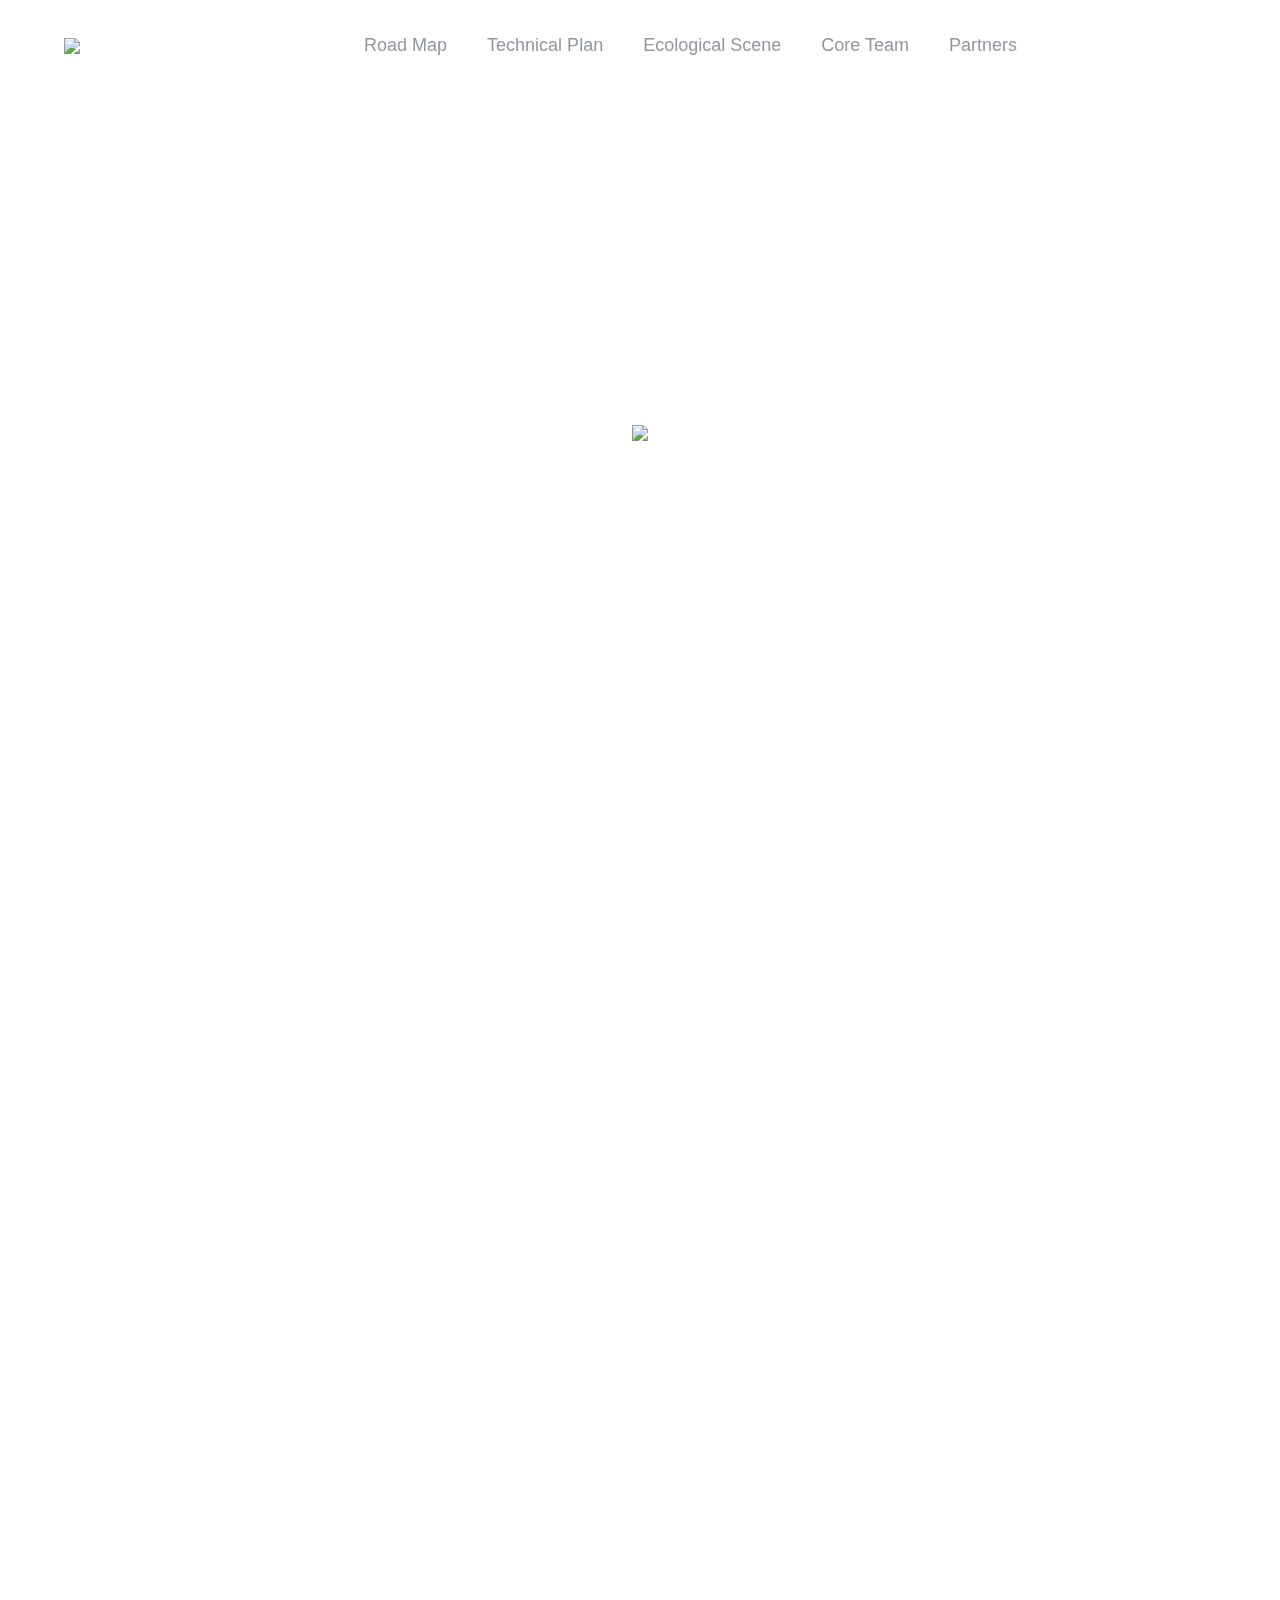
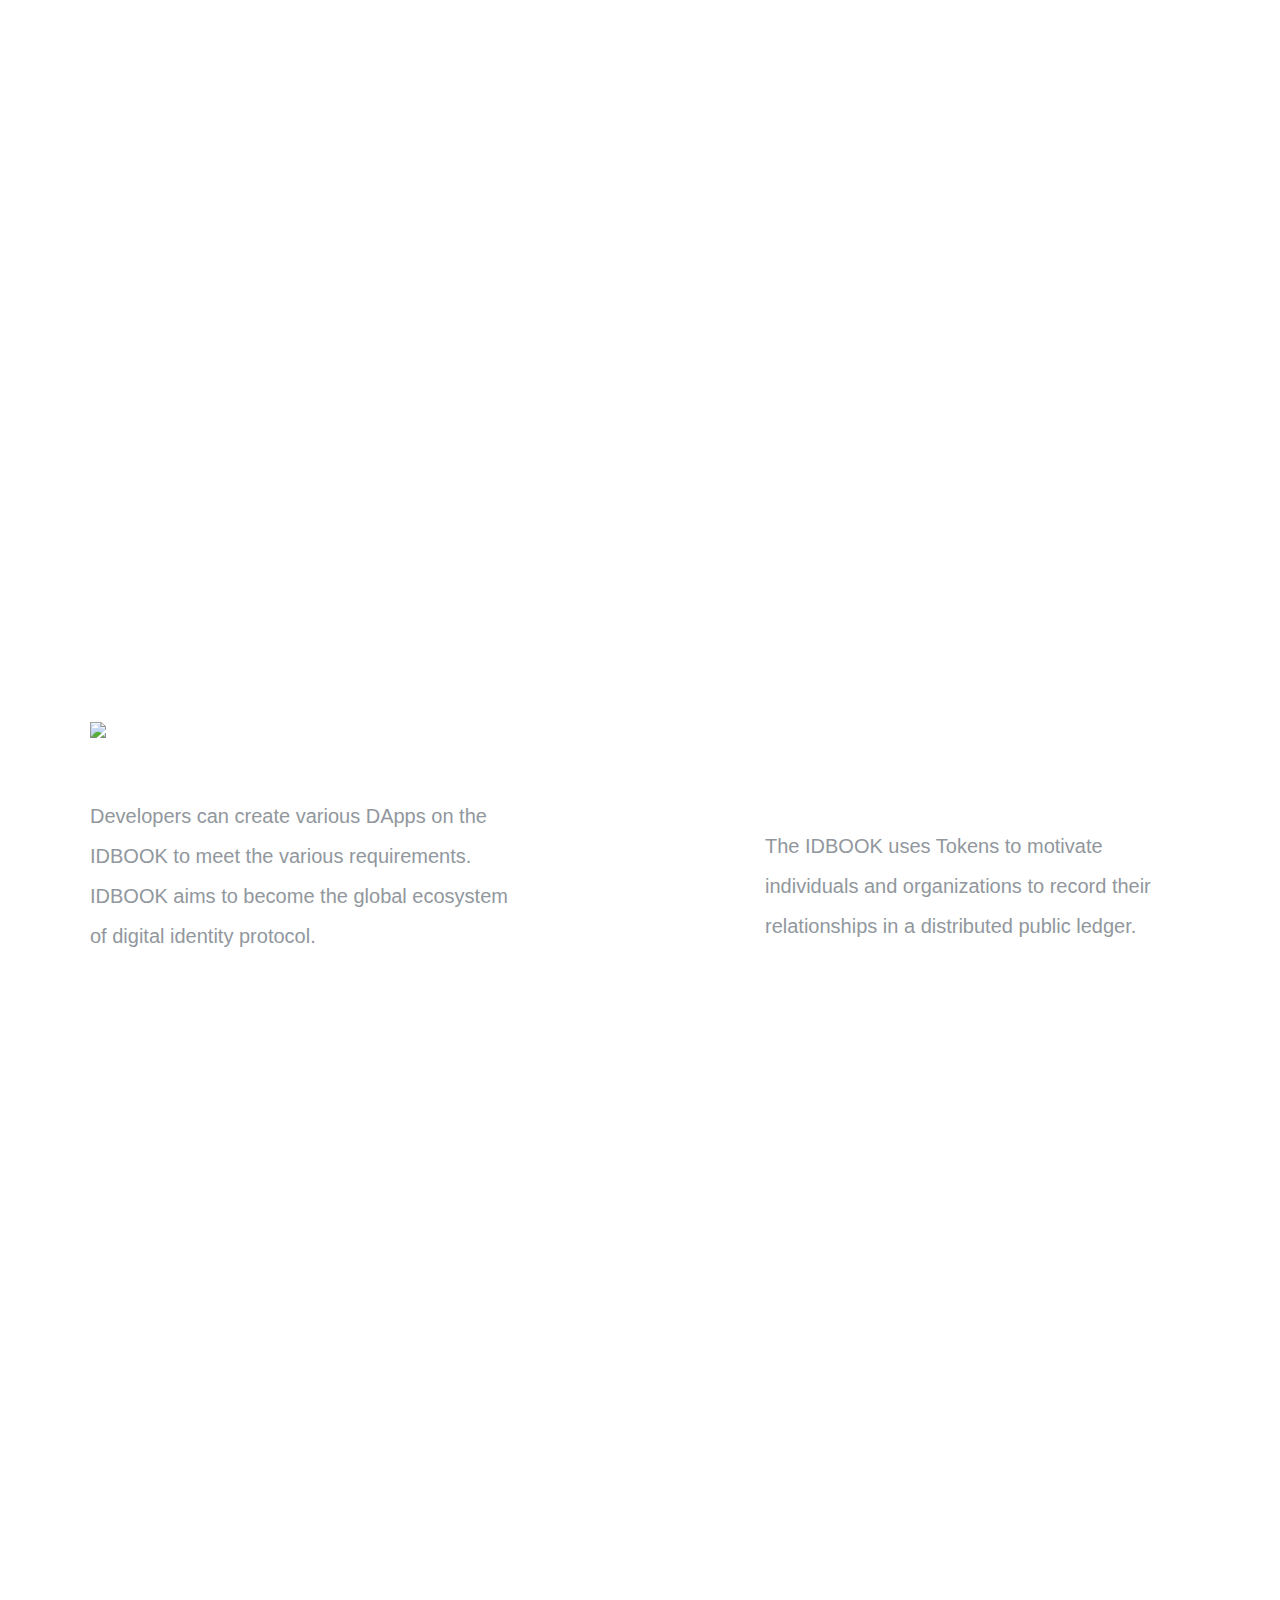
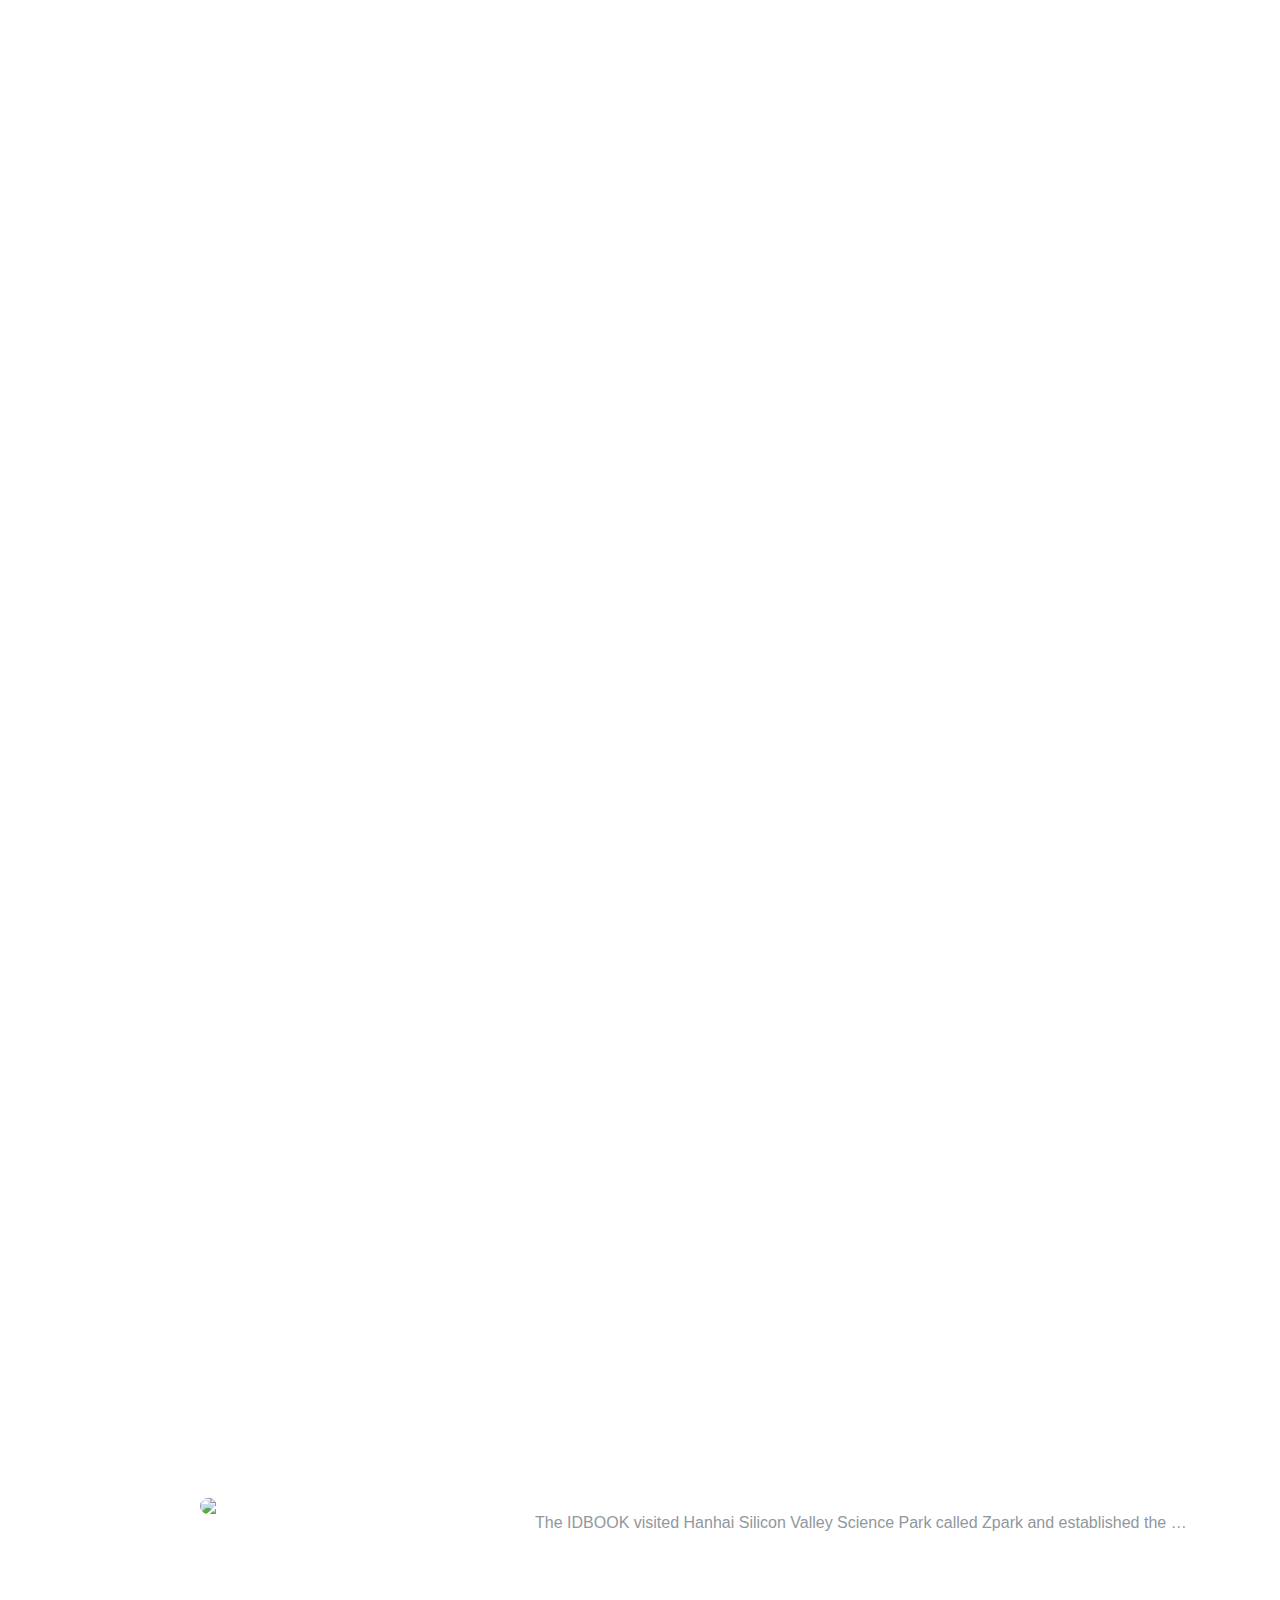
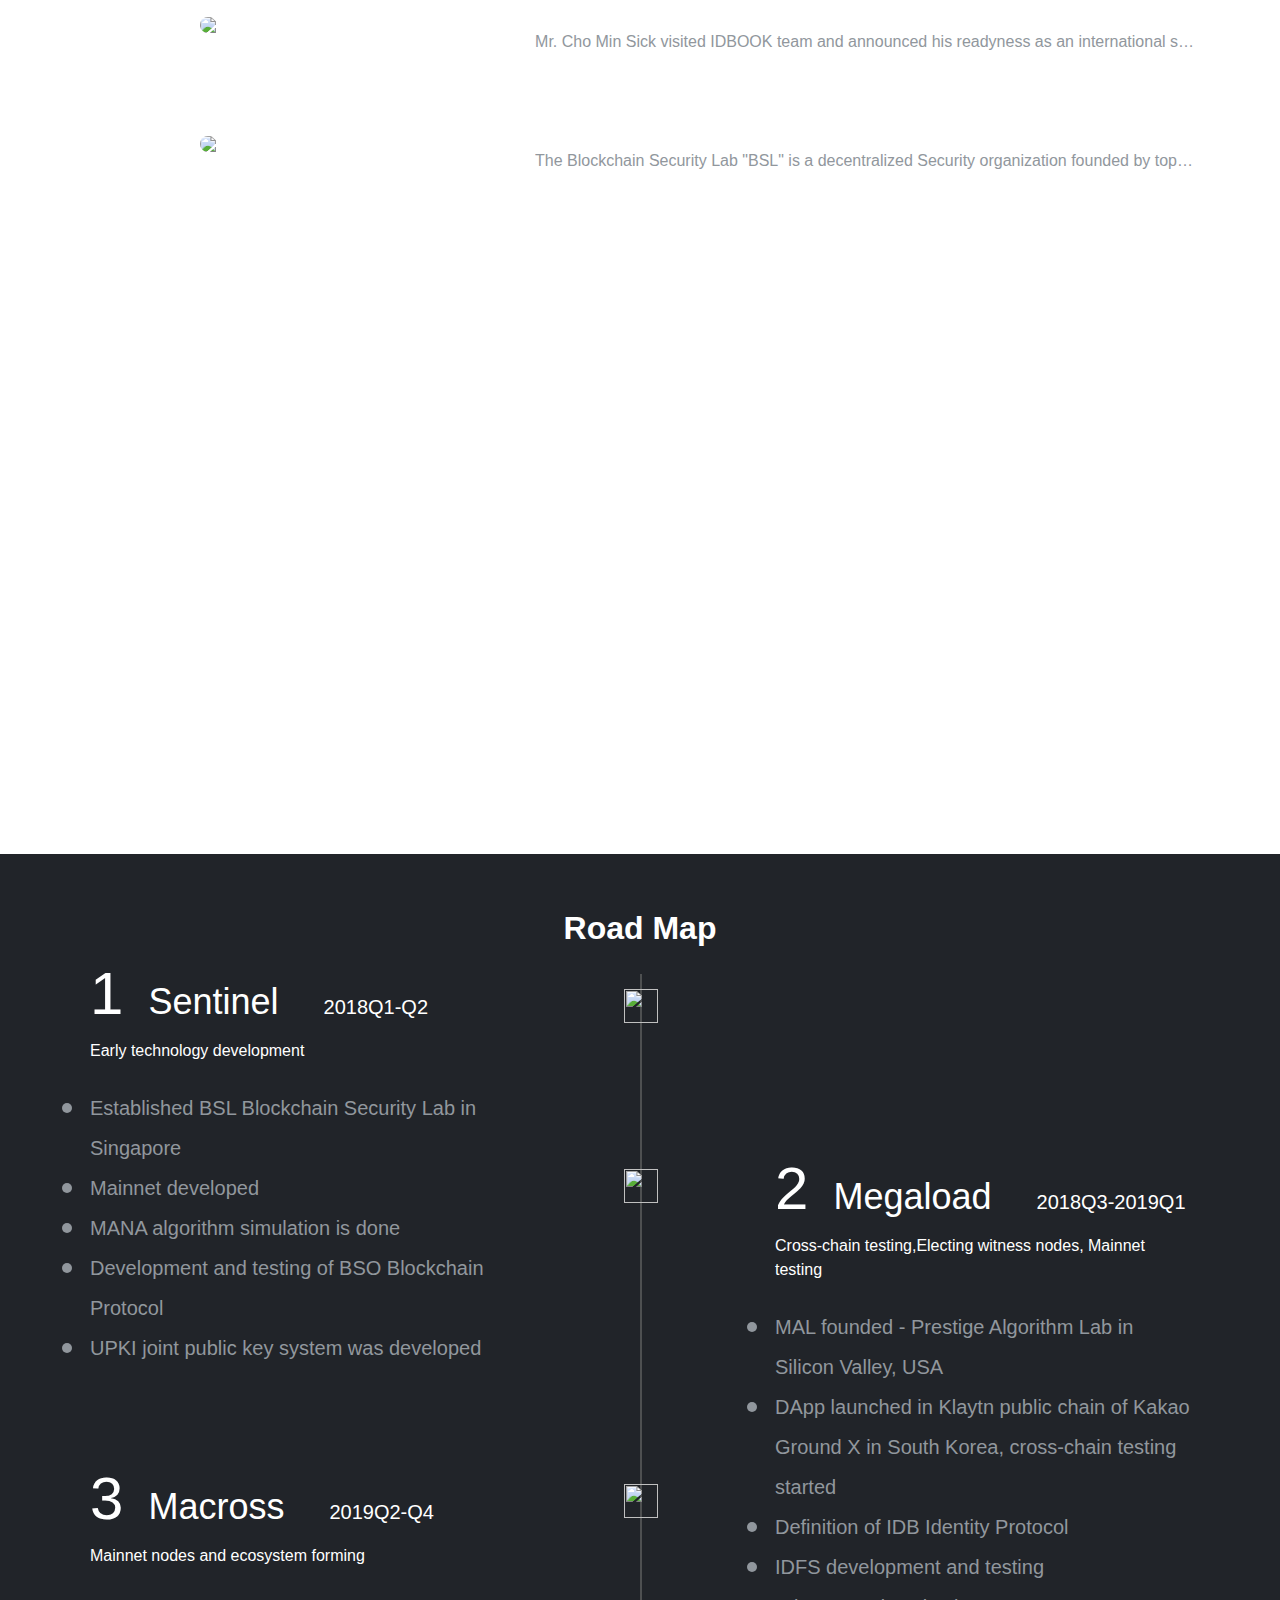
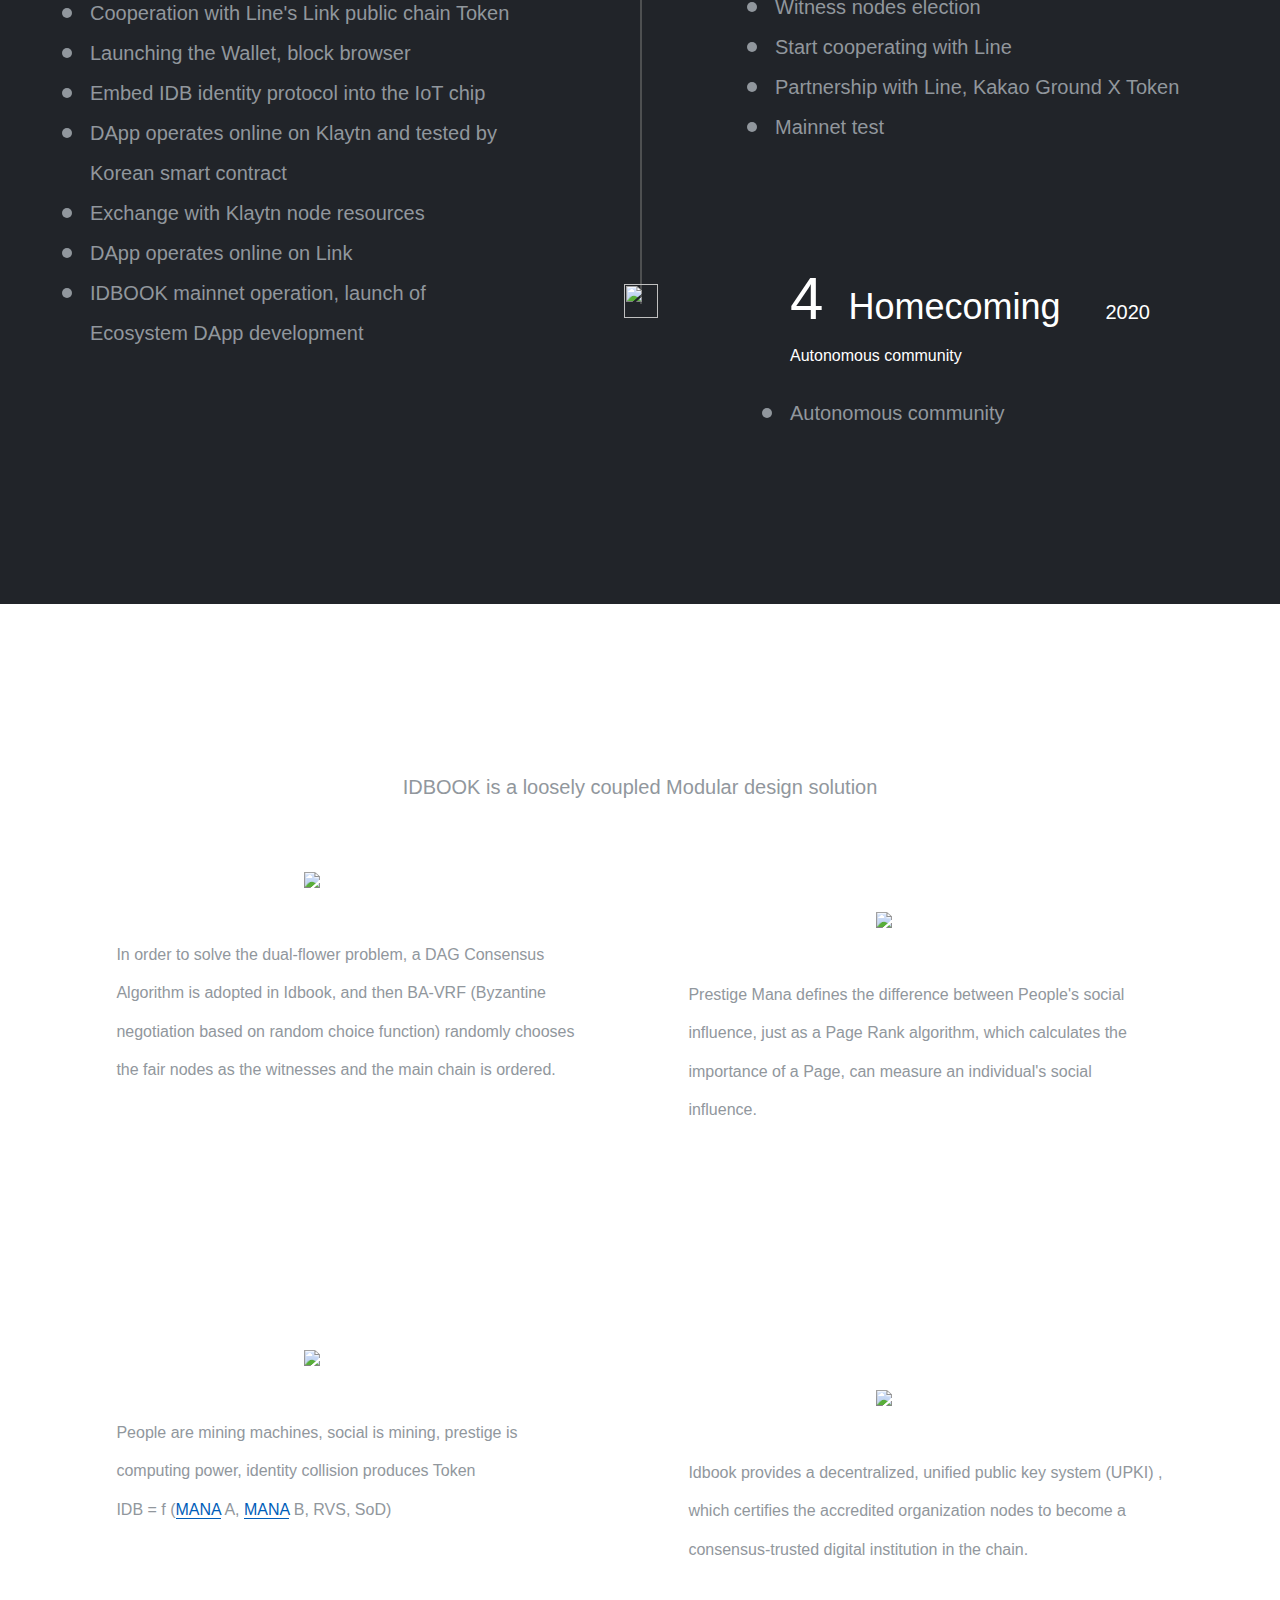
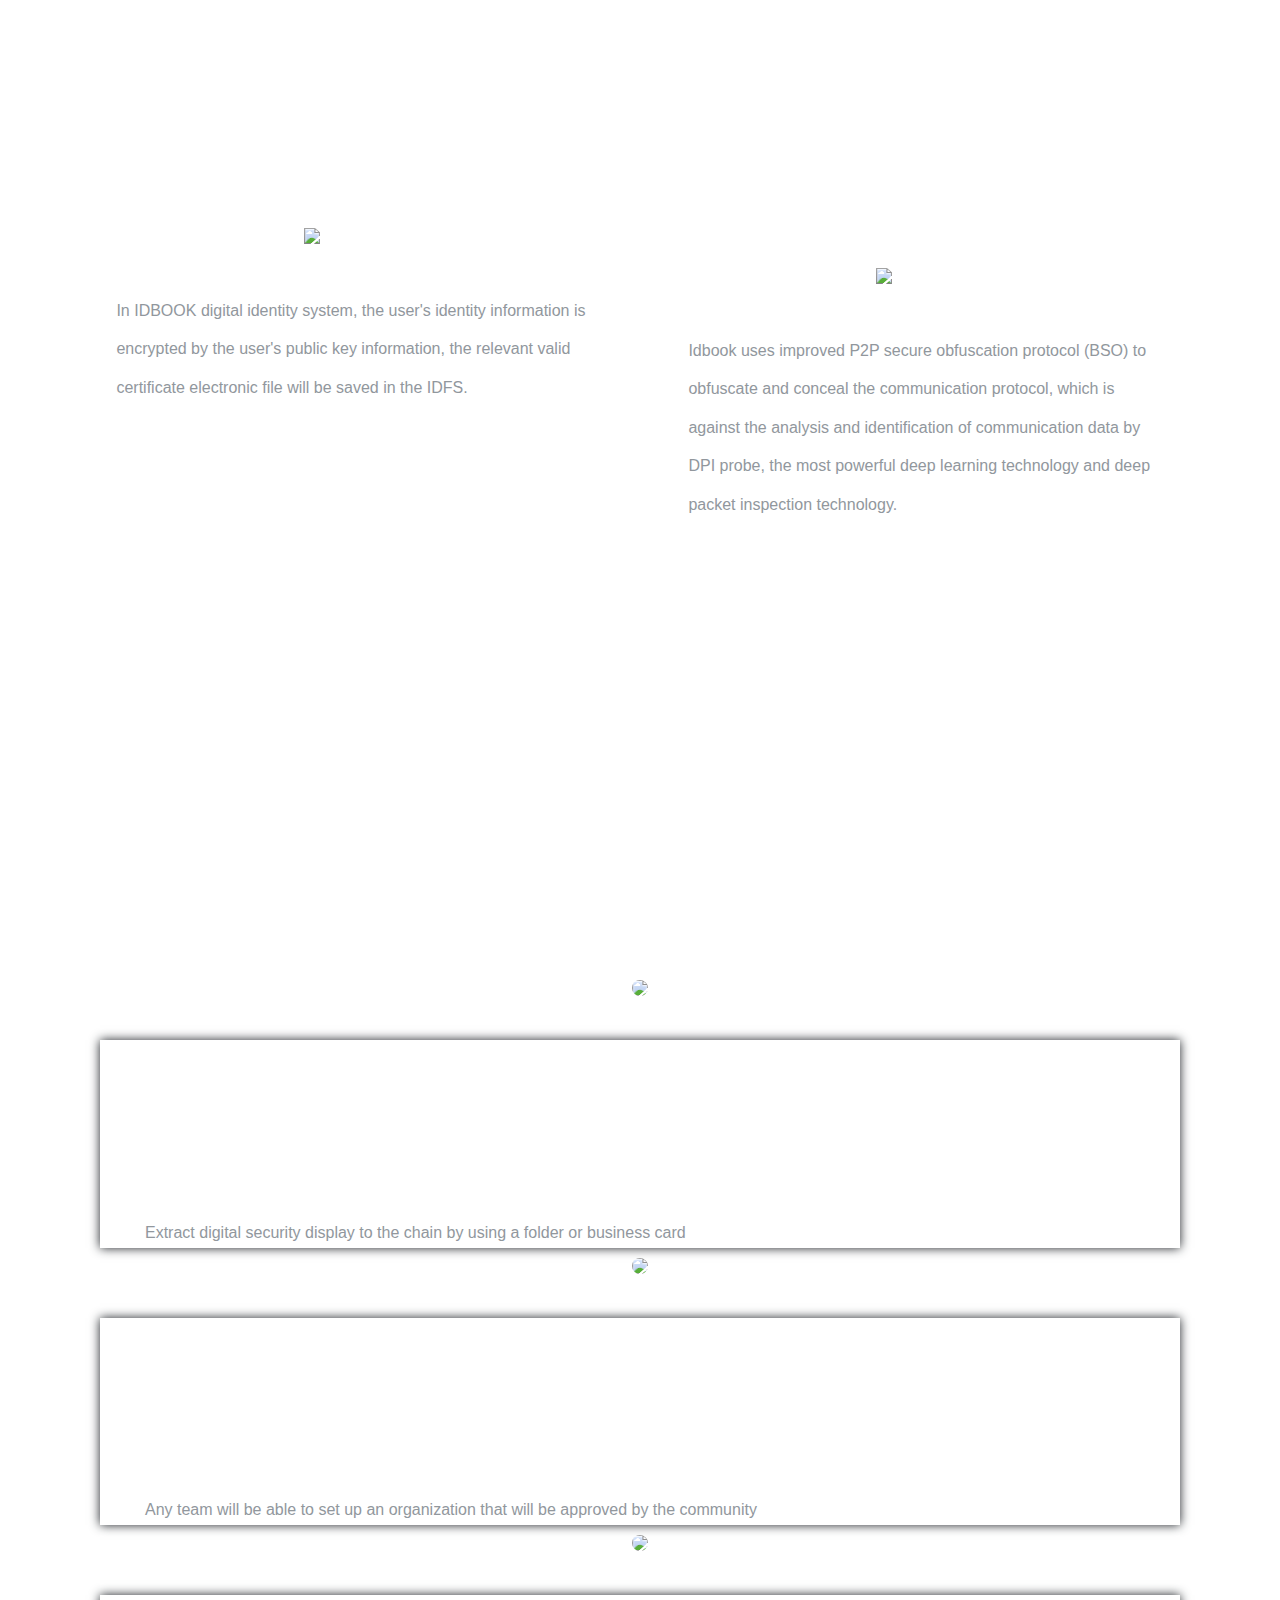
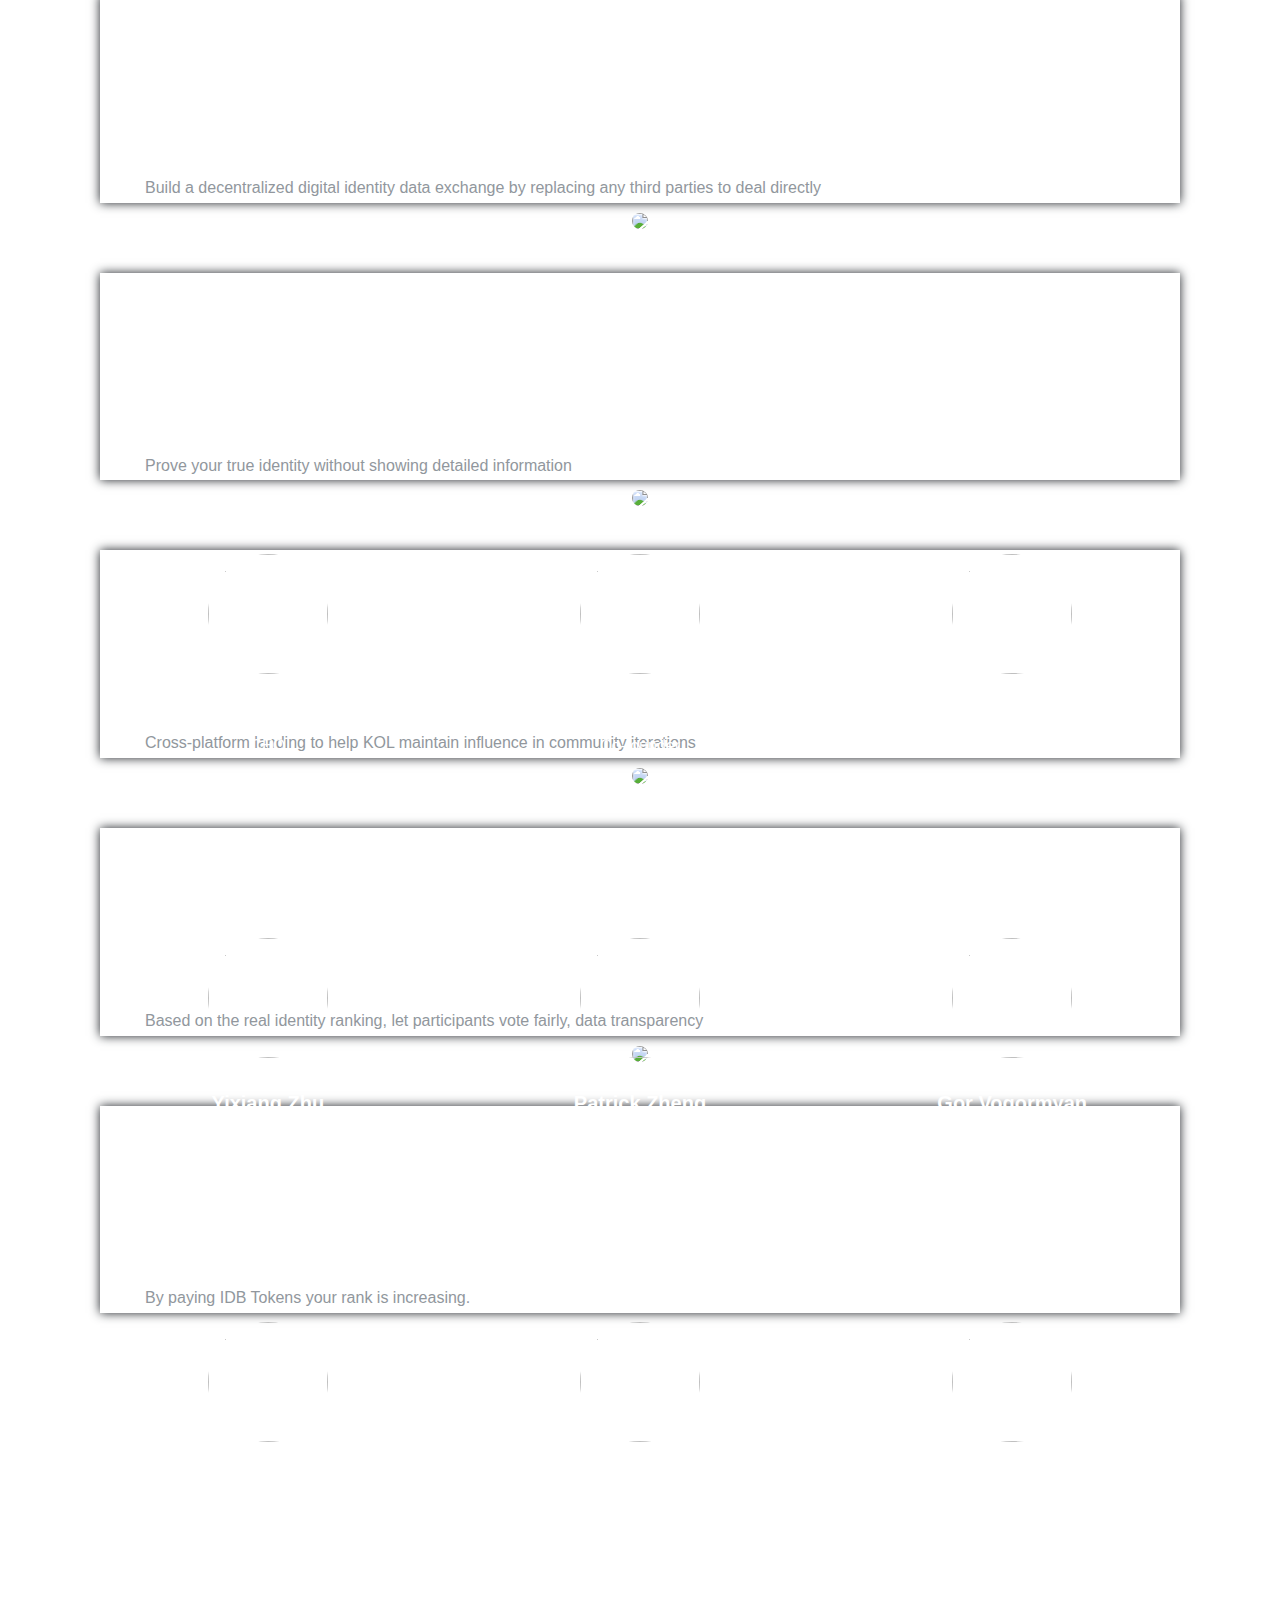
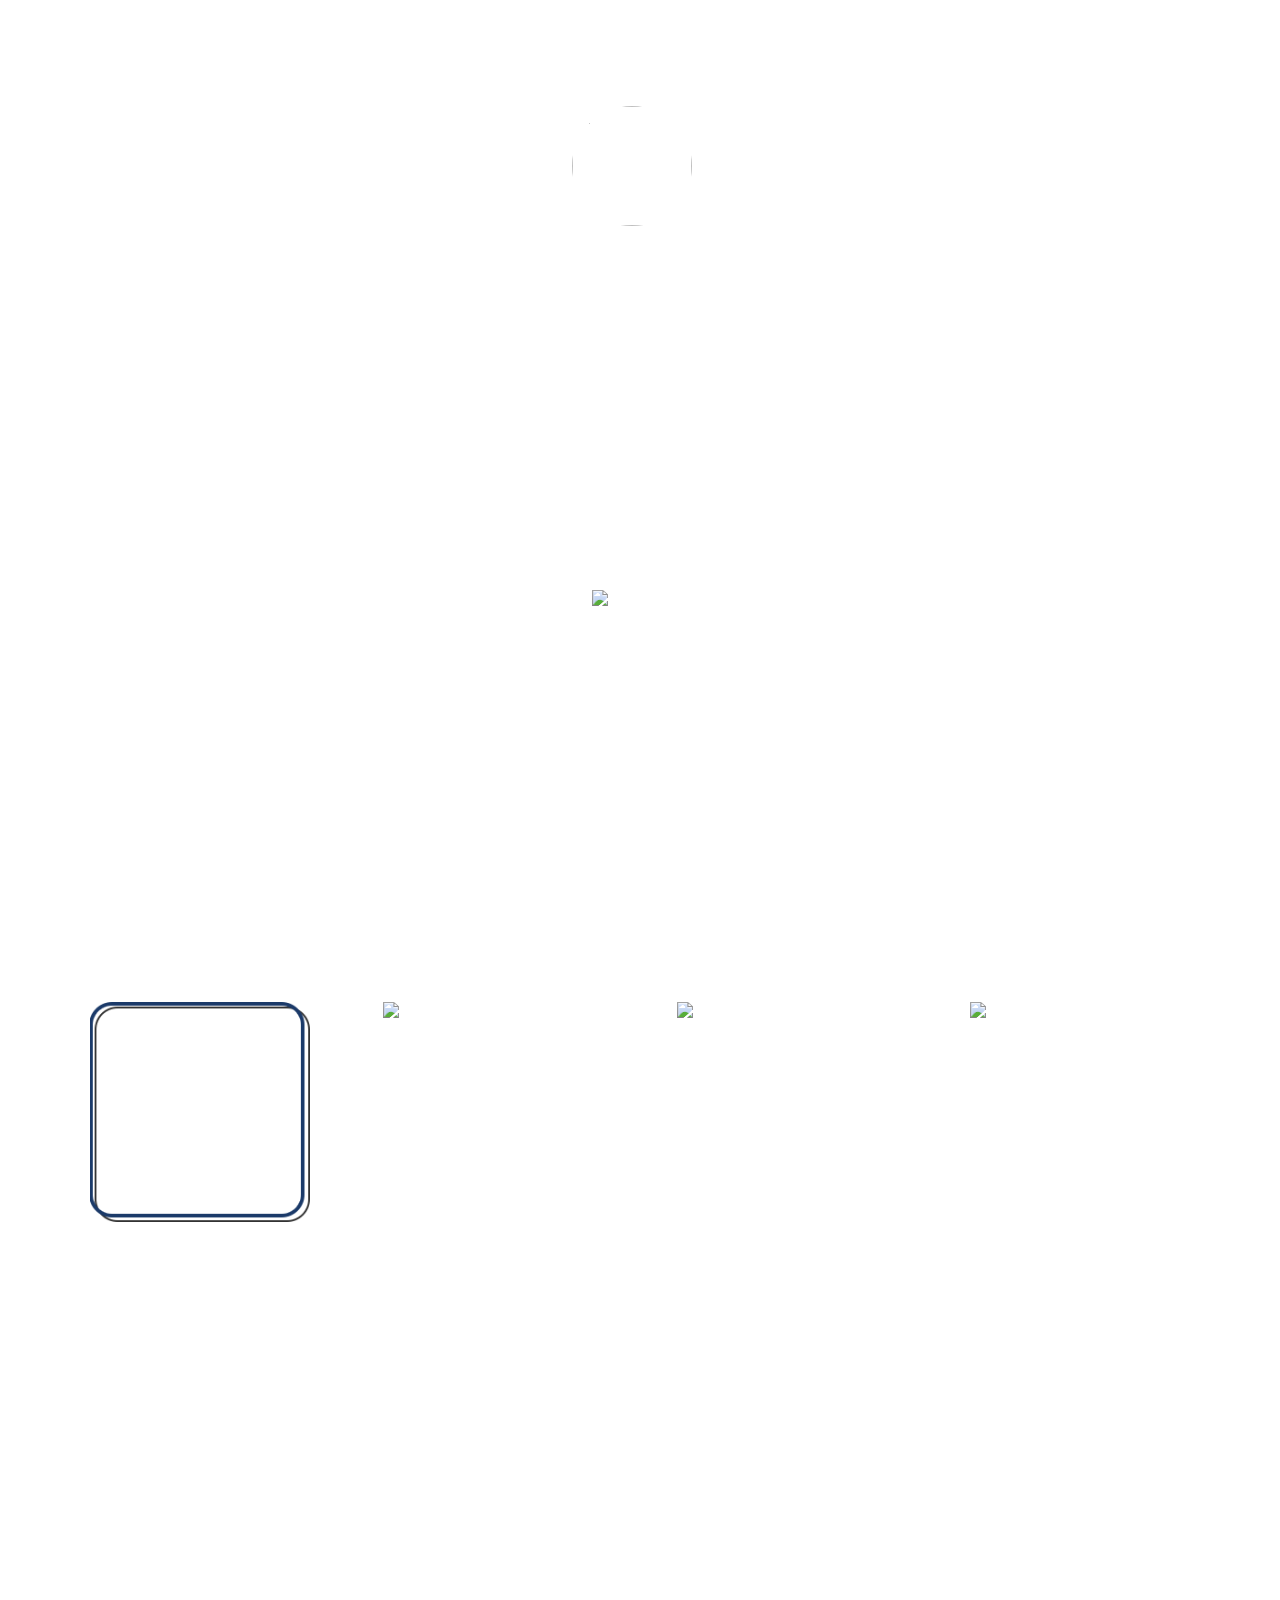
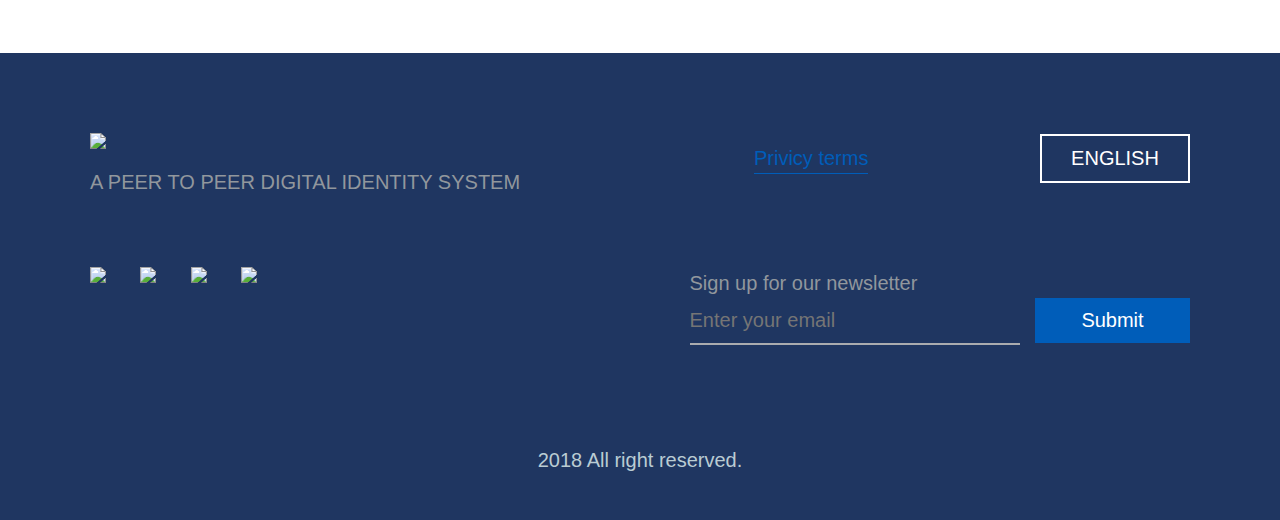
==== commit eec37923: "web && image update" ====
--- a/PC/index.html
+++ b/PC/index.html
@@ -14,6 +14,7 @@
     <link rel="stylesheet" type="text/css" href="./css/swiper.css">
     <link rel="stylesheet" type="text/css" href="./css/animate.css">
     <link rel="stylesheet" type="text/css" href="./css/main.css">
+	<link rel="Shortcut Icon" href="./img/header/favicon.png">
   </head>
 <body>
     <header class="header clearfix">
@@ -42,8 +43,8 @@
                     </h3>
                     <p class="desc"><span class="English">A Peer-to-Peer Digital Identity System</span><span class="Chinese">一个点对点的数字身份系统</span></p>
                     <div class="btn-box">
-                        <a href=""><span class="English">White Paper</span><span class="Chinese">白皮书</span></a>
-                        <a href="">Telegram</a>
+                        <a href="https://docsend.com/view/adi48ic" class="WhitePaper"><span class="English">White Paper</span><span class="Chinese">白皮书</span></a>
+                        <a href="https://t.me/IDBGroup">Telegram</a>
                     </div>
                 </div>
             </div>
@@ -412,7 +413,7 @@
                         <img src="./img/page9/headimg4.png" class="headimg">
                         <div class="item-tt">
                            <p><span class="English">Yixiang Zhu</span><span class="Chinese">朱易翔</span></p>
-                            <strong><span class="English">International Strategic Investment Advisor/span><span class="Chinese">安全顾问</span></strong>
+                            <strong><span class="English">Security Scientist</span><span class="Chinese">安全顾问</span></strong>
                         </div>
                         <div class="btn">
                             <a href="" class="in"></a>   
@@ -448,7 +449,7 @@
                         <img src="./img/page9/headimg7.png" class="headimg">
                         <div class="item-tt">
                             <p><span class="English">shley Li</span><span class="Chinese">李小玲</span></p>
-                            <strong><span class="English">Algorithm Scientist</span><span class="Chinese">社交算法科学家</span></strong>
+                            <strong><span class="English">Algorithm Scientist</span><span class="Chinese">算法科学家</span></strong>
                         </div>
                         <div class="btn">
                             <a href="" class="in"></a>   
@@ -472,7 +473,7 @@
                         <img src="./img/page9/headimg9.png" class="headimg">
                         <div class="item-tt">
                             <p><span class="English">Felix Liang</span><span class="Chinese">梁滢峰</span></p>
-                            <strong><span class="English">Product Consultant</span><span class="Chinese">研发团队负责人</span></strong>
+                            <strong><span class="English">Product Consultant</span><span class="Chinese">产品顾问</span></strong>
                         </div>
                         <div class="btn">
                             <a href="" class="in"></a>   
@@ -484,7 +485,7 @@
                         <img src="./img/page9/headimg10.png" class="headimg">
                         <div class="item-tt">
                             <p><span class="English">James Li</span><span class="Chinese">季曙林</span></p>
-                            <strong><span class="English">International Strategic Investment Advisor</span><span class="Chinese">國際戰略投資顧問</span></strong>
+                            <strong><span class="English">International Strategic Investment Advisor</span><span class="Chinese">国际战略投资顾问</span></strong>
                         </div>
                         <div class="btn">
                             <a href="" class="in"></a>   
@@ -503,7 +504,7 @@
                 <h3><span class="English">Partners</span><span class="Chinese">合作伙伴</span></h3>
                 <div class="list clearfix" data-end="transform:translateY(100px);opacity: 0.2;" data-500-end="transform:translateY(0px);opacity: 1;">
                     <a href="javascript:;" class="item" data-860-end="transform:translateY(0px);opacity: 1;" data-960-end="transform:translateY(100px);opacity:0;">
-                        <img src="./img/page10/icon1.png">
+                        <img src="./img/page10/icon1-new.png">
                     </a>
                     <a href="javascript:;" class="item" data-840-end="transform:translateY(0px);opacity: 1;" data-940-end="transform:translateY(100px);opacity: 0;">
                         <img src="./img/page10/icon2.png">
@@ -533,16 +534,16 @@
                         </h5>
                         <p class="desc"><span class="English">A PEER TO PEER DIGITAL IDENTITY SYSTEM</span><span class="Chinese">一个点对点的数字身份系统</span></p>
                         <div class="contact">
-                            <a href="javascript:;">
-                                <img src="./img/footer/icon1.png">
+                            <a href="https://t.me/IDBGroup">
+                                <img src="./img/footer/icon1-new.png">
                             </a>
-                            <a href="javascript:;">
+                            <a href="https://github.com/IDBOOK">
                                 <img src="./img/footer/icon2.png">
                             </a>
-                            <a href="javascript:;">
+                            <a href="https://twitter.com/IDBFoundation">
                                 <img src="./img/footer/icon3.png">
                             </a>
-                            <a href="javascript:;">
+                            <a href="mailto:contact@idbook.io?subject=测试发邮件&body=就是一个测试邮件">
                                 <img src="./img/footer/icon4.png">
                             </a>
                         </div>
@@ -551,11 +552,11 @@
                         <div class="terms-box clearfix">
                             <div class="terms">
                                 <i></i>
-                                <a href="javascript:;"><span class="English">Privicy terms</span><span class="Chinese">隐私条例</span></a>
+                                <a href="https://www.idbook.io/privacy_terms.html"><span class="English">Privicy terms</span><span class="Chinese">隐私条例</span></a>
                             </div>
                             <div class="lan">
                                 <i></i>
-                                <a href="javascript:;"><span class="English">ENGLISH</span><span class="Chinese">中文</span></a>
+                                <a href="javascript:;" class="languageon"><span class="English">ENGLISH</span><span class="Chinese">中文</span></a>
                             </div>
                         </div>
                         <p class="desc"><span class="English">Sign up for our newsletter</span><span class="Chinese">订阅我们最新资讯</span></p>
